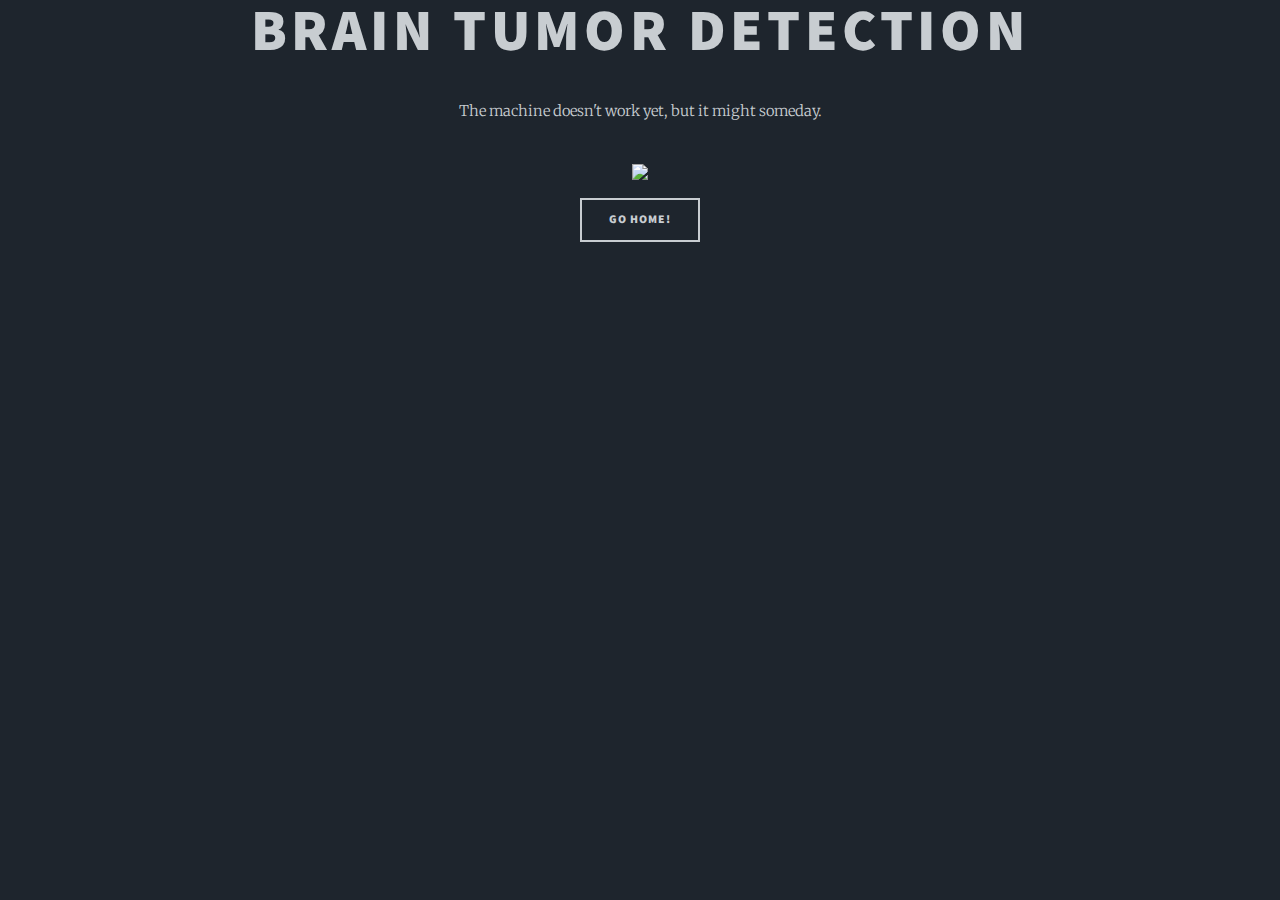
==== eval.html @ e1461be8 "Add files via upload" ====
<!DOCTYPE html>
<html lang="en">
  <head>
    <meta charset="UTF-8">
    <meta name="viewport" content="width=device-width, initial-scale=1.0">
    <meta http-equiv="X-UA-Compatible" content="ie=edge">
    <title>HTML 5 Boilerplate</title>
    <link rel="stylesheet" href="style.css">
</head>
    <body>
    <h1>Brain Tumor Detection</h1>
        <p>The machine doesn't work yet, but it might someday.</p>
        <img id='broken' src="stock photos\construction.jpg"/>

        <div>
            <form action="index.html">
              <button type="go_home" class="button">Go Home!</button>
            </form>
          </div>
    </body>
</html>
---- style.css ----
@import url(fontawesome-all.min.css);
@import url("https://fonts.googleapis.com/css?family=Merriweather:300,700,300italic,700italic|Source+Sans+Pro:900");

/*
	Massively by HTML5 UP
	html5up.net | @ajlkn
	Free for personal and commercial use under the CCA 3.0 license (html5up.net/license)
*/

html, body, div, span, applet, object,
iframe, h1, h2, h3, h4, h5, h6, p, blockquote,
pre, a, abbr, acronym, address, big, cite,
code, del, dfn, em, img, ins, kbd, q, s, samp,
small, strike, strong, sub, sup, tt, var, b,
u, i, center, dl, dt, dd, ol, ul, li, fieldset,
form, label, legend, table, caption, tbody,
tfoot, thead, tr, th, td, article, aside,
canvas, details, embed, figure, figcaption,
footer, header, hgroup, menu, nav, output, ruby,
section, summary, time, mark, audio, video {
	margin: 0;
	padding: 0;
	border: 0;
	font-size: 100%;
	font: inherit;
	vertical-align: baseline;}

article, aside, details, figcaption, figure,
footer, header, hgroup, menu, nav, section {
	display: block;}

body {
    width: 80%; /* Set a fixed width for the body element */ 
    margin: 0 auto; /* Center the body element within its parent */ 
    text-align: center; /* Center the body element */ 
}

ol, ul {
	list-style: none;
}

blockquote, q {
	quotes: none;
}

	blockquote:before, blockquote:after, q:before, q:after {
		content: '';
		content: none;
	}

table {
	border-collapse: collapse;
	border-spacing: 0;
}

body {
	-webkit-text-size-adjust: none;
}

mark {
	background-color: transparent;
	color: inherit;
}

input::-moz-focus-inner {
	border: 0;
	padding: 0;
}

input, select, textarea {
	-moz-appearance: none;
	-webkit-appearance: none;
	-ms-appearance: none;
	appearance: none;
}

/* Basic */

	@-ms-viewport {
		width: device-width;
	}

	body {
		-ms-overflow-style: scrollbar;
	}

	@media screen and (max-width: 480px) {

		html, body {
			min-width: 320px;
		}

	}

	html {
		box-sizing: border-box;
	}

	*, *:before, *:after {
		box-sizing: inherit;
	}

	body {
		background-color: #1e252d;
	}

		body.is-preload *, body.is-preload *:before, body.is-preload *:after {
			-moz-animation: none !important;
			-webkit-animation: none !important;
			-ms-animation: none !important;
			animation: none !important;
			-moz-transition: none !important;
			-webkit-transition: none !important;
			-ms-transition: none !important;
			transition: none !important;
		}

/* Type */

	html {
		font-size: 16pt;
	}

		@media screen and (max-width: 1680px) {

			html {
				font-size: 12pt;
			}

		}

		@media screen and (max-width: 1280px) {

			html {
				font-size: 11pt;
			}

		}

		@media screen and (max-width: 360px) {

			html {
				font-size: 10pt;
			}

		}

	body {
		color: #c8cdd1;
	}

	body, input, select, textarea {
		font-family: "Merriweather", Georgia, serif;
		font-weight: 300;
		font-size: 1rem;
		line-height: 2.375;
	}

	a {
		-moz-transition: color 0.2s ease-in-out, background-color 0.2s ease-in-out, border-color 0.2s ease-in-out, box-shadow 0.2s ease-in-out;
		-webkit-transition: color 0.2s ease-in-out, background-color 0.2s ease-in-out, border-color 0.2s ease-in-out, box-shadow 0.2s ease-in-out;
		-ms-transition: color 0.2s ease-in-out, background-color 0.2s ease-in-out, border-color 0.2s ease-in-out, box-shadow 0.2s ease-in-out;
		transition: color 0.2s ease-in-out, background-color 0.2s ease-in-out, border-color 0.2s ease-in-out, box-shadow 0.2s ease-in-out;
		border-bottom: dotted 1px;
		text-decoration: none;
	}

		a:hover {
			border-bottom-color: transparent;
		}

	strong, b {
		font-weight: 600;
	}

	em, i {
		font-style: italic;
	}

	p {
		text-align: center;
		margin: 0 0 2rem 0;
	}

	h1, h2, h3, h4, h5, h6 {
		font-family: "Source Sans Pro", Helvetica, sans-serif;
		font-weight: 900;
		line-height: 1.5;
		letter-spacing: 0.075em;
		text-transform: uppercase;
		margin: 0 0 1rem 0;
	}

		h1 a, h2 a, h3 a, h4 a, h5 a, h6 a {
			border-bottom: 0;
			color: #c8cdd1;
			text-decoration: none;
		}

	h1 {
		font-size: 4rem;
		line-height: 1.1;
		margin: 0 0 2rem 0;
	}

	h2 {
		font-size: 1.75rem;
		line-height: 1.3;
		margin: 0 0 1.5rem 0;
	}

	h3 {
		font-size: 1.25rem;
		margin: 0 0 1.5rem 0;
	}

	h4 {
		font-size: 1rem;
	}

	h5 {
		font-size: 0.9rem;
	}

	h6 {
		font-size: 0.8rem;
	}

	sub {
		font-size: 0.8rem;
		position: relative;
		top: 0.5rem;
	}

	sup {
		font-size: 0.8rem;
		position: relative;
		top: -0.5rem;
	}

	blockquote {
		border-left: solid 4px;
		font-style: italic;
		margin: 0 0 2rem 0;
		padding: 0.5rem 0 0.5rem 2rem;
	}

	code {
		border: solid 2px;
		font-family: "Courier New", monospace;
		font-size: 0.9rem;
		margin: 0 0.25rem;
		padding: 0.25rem 0.65rem;
	}

	pre {
		-webkit-overflow-scrolling: touch;
		font-family: "Courier New", monospace;
		font-size: 0.9rem;
		margin: 0 0 2rem 0;
	}

		pre code {
			display: block;
			line-height: 1.75;
			padding: 1rem 1.5rem;
			overflow-x: auto;
		}

	hr {
		border: 0;
		border-bottom: solid 2px;
		margin: 3rem 0;
	}

		hr.major {
			margin: 5rem 0;
		}

	.align-left {
		text-align: left;
	}

	.align-center {
		text-align: center;
	}

	.align-right {
		text-align: right;
	}

	input, select, textarea {
		color: #c8cdd1;
	}

	a {
		color: #c8cdd1;
		border-bottom-color: rgba(33, 41, 49, 0.5);
	}

		a:hover {
			border-bottom-color: transparent;
			color: #18bfef !important;
		}

	strong, b {
		color: #c8cdd1;
	}

	h1, h2, h3, h4, h5, h6 {
		color: #c8cdd1;
	}

	blockquote {
		border-left-color: #eeeeee;
	}

	code {
		background: rgba(220, 220, 220, 0.25);
		border-color: #eeeeee;
	}

	hr {
		border-bottom-color: #eeeeee;
	}

/* Row */

	.row {
		display: flex;
		flex-wrap: wrap;
		box-sizing: border-box;
		align-items: stretch;
	}

		.row > * {
			box-sizing: border-box;
		}

		.row.gtr-uniform > * > :last-child {
			margin-bottom: 0;
		}

		.row.aln-left {
			justify-content: flex-start;
		}

		.row.aln-center {
			justify-content: center;
		}

		.row.aln-right {
			justify-content: flex-end;
		}

		.row.aln-top {
			align-items: flex-start;
		}

		.row.aln-middle {
			align-items: center;
		}

		.row.aln-bottom {
			align-items: flex-end;
		}

		.row > .imp {
			order: -1;
		}

		.row > .col-1 {
			width: 8.33333%;
		}

		.row > .off-1 {
			margin-left: 8.33333%;
		}

		.row > .col-2 {
			width: 16.66667%;
		}

		.row > .off-2 {
			margin-left: 16.66667%;
		}

		.row > .col-3 {
			width: 25%;
		}

		.row > .off-3 {
			margin-left: 25%;
		}

		.row > .col-4 {
			width: 33.33333%;
		}

		.row > .off-4 {
			margin-left: 33.33333%;
		}

		.row > .col-5 {
			width: 41.66667%;
		}

		.row > .off-5 {
			margin-left: 41.66667%;
		}

		.row > .col-6 {
			width: 50%;
		}

		.row > .off-6 {
			margin-left: 50%;
		}

		.row > .col-7 {
			width: 58.33333%;
		}

		.row > .off-7 {
			margin-left: 58.33333%;
		}

		.row > .col-8 {
			width: 66.66667%;
		}

		.row > .off-8 {
			margin-left: 66.66667%;
		}

		.row > .col-9 {
			width: 75%;
		}

		.row > .off-9 {
			margin-left: 75%;
		}

		.row > .col-10 {
			width: 83.33333%;
		}

		.row > .off-10 {
			margin-left: 83.33333%;
		}

		.row > .col-11 {
			width: 91.66667%;
		}

		.row > .off-11 {
			margin-left: 91.66667%;
		}

		.row > .col-12 {
			width: 100%;
		}

		.row > .off-12 {
			margin-left: 100%;
		}

		.row.gtr-0 {
			margin-top: 0;
			margin-left: 0rem;
		}

			.row.gtr-0 > * {
				padding: 0 0 0 0rem;
			}

			.row.gtr-0.gtr-uniform {
				margin-top: 0rem;
			}

				.row.gtr-0.gtr-uniform > * {
					padding-top: 0rem;
				}

		.row.gtr-25 {
			margin-top: 0;
			margin-left: -0.375rem;
		}

			.row.gtr-25 > * {
				padding: 0 0 0 0.375rem;
			}

			.row.gtr-25.gtr-uniform {
				margin-top: -0.375rem;
			}

				.row.gtr-25.gtr-uniform > * {
					padding-top: 0.375rem;
				}

		.row.gtr-50 {
			margin-top: 0;
			margin-left: -0.75rem;
		}

			.row.gtr-50 > * {
				padding: 0 0 0 0.75rem;
			}

			.row.gtr-50.gtr-uniform {
				margin-top: -0.75rem;
			}

				.row.gtr-50.gtr-uniform > * {
					padding-top: 0.75rem;
				}

		.row {
			margin-top: 0;
			margin-left: -1.5rem;
		}

			.row > * {
				padding: 0 0 0 1.5rem;
			}

			.row.gtr-uniform {
				margin-top: -1.5rem;
			}

				.row.gtr-uniform > * {
					padding-top: 1.5rem;
				}

		.row.gtr-150 {
			margin-top: 0;
			margin-left: -2.25rem;
		}

			.row.gtr-150 > * {
				padding: 0 0 0 2.25rem;
			}

			.row.gtr-150.gtr-uniform {
				margin-top: -2.25rem;
			}

				.row.gtr-150.gtr-uniform > * {
					padding-top: 2.25rem;
				}

		.row.gtr-200 {
			margin-top: 0;
			margin-left: -3rem;
		}

			.row.gtr-200 > * {
				padding: 0 0 0 3rem;
			}

			.row.gtr-200.gtr-uniform {
				margin-top: -3rem;
			}

				.row.gtr-200.gtr-uniform > * {
					padding-top: 3rem;
				}

		@media screen and (max-width: 1680px) {

			.row {
				display: flex;
				flex-wrap: wrap;
				box-sizing: border-box;
				align-items: stretch;
			}

				.row > * {
					box-sizing: border-box;
				}

				.row.gtr-uniform > * > :last-child {
					margin-bottom: 0;
				}

				.row.aln-left {
					justify-content: flex-start;
				}

				.row.aln-center {
					justify-content: center;
				}

				.row.aln-right {
					justify-content: flex-end;
				}

				.row.aln-top {
					align-items: flex-start;
				}

				.row.aln-middle {
					align-items: center;
				}

				.row.aln-bottom {
					align-items: flex-end;
				}

				.row > .imp-xlarge {
					order: -1;
				}

				.row > .col-1-xlarge {
					width: 8.33333%;
				}

				.row > .off-1-xlarge {
					margin-left: 8.33333%;
				}

				.row > .col-2-xlarge {
					width: 16.66667%;
				}

				.row > .off-2-xlarge {
					margin-left: 16.66667%;
				}

				.row > .col-3-xlarge {
					width: 25%;
				}

				.row > .off-3-xlarge {
					margin-left: 25%;
				}

				.row > .col-4-xlarge {
					width: 33.33333%;
				}

				.row > .off-4-xlarge {
					margin-left: 33.33333%;
				}

				.row > .col-5-xlarge {
					width: 41.66667%;
				}

				.row > .off-5-xlarge {
					margin-left: 41.66667%;
				}

				.row > .col-6-xlarge {
					width: 50%;
				}

				.row > .off-6-xlarge {
					margin-left: 50%;
				}

				.row > .col-7-xlarge {
					width: 58.33333%;
				}

				.row > .off-7-xlarge {
					margin-left: 58.33333%;
				}

				.row > .col-8-xlarge {
					width: 66.66667%;
				}

				.row > .off-8-xlarge {
					margin-left: 66.66667%;
				}

				.row > .col-9-xlarge {
					width: 75%;
				}

				.row > .off-9-xlarge {
					margin-left: 75%;
				}

				.row > .col-10-xlarge {
					width: 83.33333%;
				}

				.row > .off-10-xlarge {
					margin-left: 83.33333%;
				}

				.row > .col-11-xlarge {
					width: 91.66667%;
				}

				.row > .off-11-xlarge {
					margin-left: 91.66667%;
				}

				.row > .col-12-xlarge {
					width: 100%;
				}

				.row > .off-12-xlarge {
					margin-left: 100%;
				}

				.row.gtr-0 {
					margin-top: 0;
					margin-left: 0rem;
				}

					.row.gtr-0 > * {
						padding: 0 0 0 0rem;
					}

					.row.gtr-0.gtr-uniform {
						margin-top: 0rem;
					}

						.row.gtr-0.gtr-uniform > * {
							padding-top: 0rem;
						}

				.row.gtr-25 {
					margin-top: 0;
					margin-left: -0.375rem;
				}

					.row.gtr-25 > * {
						padding: 0 0 0 0.375rem;
					}

					.row.gtr-25.gtr-uniform {
						margin-top: -0.375rem;
					}

						.row.gtr-25.gtr-uniform > * {
							padding-top: 0.375rem;
						}

				.row.gtr-50 {
					margin-top: 0;
					margin-left: -0.75rem;
				}

					.row.gtr-50 > * {
						padding: 0 0 0 0.75rem;
					}

					.row.gtr-50.gtr-uniform {
						margin-top: -0.75rem;
					}

						.row.gtr-50.gtr-uniform > * {
							padding-top: 0.75rem;
						}

				.row {
					margin-top: 0;
					margin-left: -1.5rem;
				}

					.row > * {
						padding: 0 0 0 1.5rem;
					}

					.row.gtr-uniform {
						margin-top: -1.5rem;
					}

						.row.gtr-uniform > * {
							padding-top: 1.5rem;
						}

				.row.gtr-150 {
					margin-top: 0;
					margin-left: -2.25rem;
				}

					.row.gtr-150 > * {
						padding: 0 0 0 2.25rem;
					}

					.row.gtr-150.gtr-uniform {
						margin-top: -2.25rem;
					}

						.row.gtr-150.gtr-uniform > * {
							padding-top: 2.25rem;
						}

				.row.gtr-200 {
					margin-top: 0;
					margin-left: -3rem;
				}

					.row.gtr-200 > * {
						padding: 0 0 0 3rem;
					}

					.row.gtr-200.gtr-uniform {
						margin-top: -3rem;
					}

						.row.gtr-200.gtr-uniform > * {
							padding-top: 3rem;
						}

		}

		@media screen and (max-width: 1280px) {

			.row {
				display: flex;
				flex-wrap: wrap;
				box-sizing: border-box;
				align-items: stretch;
			}

				.row > * {
					box-sizing: border-box;
				}

				.row.gtr-uniform > * > :last-child {
					margin-bottom: 0;
				}

				.row.aln-left {
					justify-content: flex-start;
				}

				.row.aln-center {
					justify-content: center;
				}

				.row.aln-right {
					justify-content: flex-end;
				}

				.row.aln-top {
					align-items: flex-start;
				}

				.row.aln-middle {
					align-items: center;
				}

				.row.aln-bottom {
					align-items: flex-end;
				}

				.row > .imp-large {
					order: -1;
				}

				.row > .col-1-large {
					width: 8.33333%;
				}

				.row > .off-1-large {
					margin-left: 8.33333%;
				}

				.row > .col-2-large {
					width: 16.66667%;
				}

				.row > .off-2-large {
					margin-left: 16.66667%;
				}

				.row > .col-3-large {
					width: 25%;
				}

				.row > .off-3-large {
					margin-left: 25%;
				}

				.row > .col-4-large {
					width: 33.33333%;
				}

				.row > .off-4-large {
					margin-left: 33.33333%;
				}

				.row > .col-5-large {
					width: 41.66667%;
				}

				.row > .off-5-large {
					margin-left: 41.66667%;
				}

				.row > .col-6-large {
					width: 50%;
				}

				.row > .off-6-large {
					margin-left: 50%;
				}

				.row > .col-7-large {
					width: 58.33333%;
				}

				.row > .off-7-large {
					margin-left: 58.33333%;
				}

				.row > .col-8-large {
					width: 66.66667%;
				}

				.row > .off-8-large {
					margin-left: 66.66667%;
				}

				.row > .col-9-large {
					width: 75%;
				}

				.row > .off-9-large {
					margin-left: 75%;
				}

				.row > .col-10-large {
					width: 83.33333%;
				}

				.row > .off-10-large {
					margin-left: 83.33333%;
				}

				.row > .col-11-large {
					width: 91.66667%;
				}

				.row > .off-11-large {
					margin-left: 91.66667%;
				}

				.row > .col-12-large {
					width: 100%;
				}

				.row > .off-12-large {
					margin-left: 100%;
				}

				.row.gtr-0 {
					margin-top: 0;
					margin-left: 0rem;
				}

					.row.gtr-0 > * {
						padding: 0 0 0 0rem;
					}

					.row.gtr-0.gtr-uniform {
						margin-top: 0rem;
					}

						.row.gtr-0.gtr-uniform > * {
							padding-top: 0rem;
						}

				.row.gtr-25 {
					margin-top: 0;
					margin-left: -0.375rem;
				}

					.row.gtr-25 > * {
						padding: 0 0 0 0.375rem;
					}

					.row.gtr-25.gtr-uniform {
						margin-top: -0.375rem;
					}

						.row.gtr-25.gtr-uniform > * {
							padding-top: 0.375rem;
						}

				.row.gtr-50 {
					margin-top: 0;
					margin-left: -0.75rem;
				}

					.row.gtr-50 > * {
						padding: 0 0 0 0.75rem;
					}

					.row.gtr-50.gtr-uniform {
						margin-top: -0.75rem;
					}

						.row.gtr-50.gtr-uniform > * {
							padding-top: 0.75rem;
						}

				.row {
					margin-top: 0;
					margin-left: -1.5rem;
				}

					.row > * {
						padding: 0 0 0 1.5rem;
					}

					.row.gtr-uniform {
						margin-top: -1.5rem;
					}

						.row.gtr-uniform > * {
							padding-top: 1.5rem;
						}

				.row.gtr-150 {
					margin-top: 0;
					margin-left: -2.25rem;
				}

					.row.gtr-150 > * {
						padding: 0 0 0 2.25rem;
					}

					.row.gtr-150.gtr-uniform {
						margin-top: -2.25rem;
					}

						.row.gtr-150.gtr-uniform > * {
							padding-top: 2.25rem;
						}

				.row.gtr-200 {
					margin-top: 0;
					margin-left: -3rem;
				}

					.row.gtr-200 > * {
						padding: 0 0 0 3rem;
					}

					.row.gtr-200.gtr-uniform {
						margin-top: -3rem;
					}

						.row.gtr-200.gtr-uniform > * {
							padding-top: 3rem;
						}

		}

		@media screen and (max-width: 980px) {

			.row {
				display: flex;
				flex-wrap: wrap;
				box-sizing: border-box;
				align-items: stretch;
			}

				.row > * {
					box-sizing: border-box;
				}

				.row.gtr-uniform > * > :last-child {
					margin-bottom: 0;
				}

				.row.aln-left {
					justify-content: flex-start;
				}

				.row.aln-center {
					justify-content: center;
				}

				.row.aln-right {
					justify-content: flex-end;
				}

				.row.aln-top {
					align-items: flex-start;
				}

				.row.aln-middle {
					align-items: center;
				}

				.row.aln-bottom {
					align-items: flex-end;
				}

				.row > .imp-medium {
					order: -1;
				}

				.row > .col-1-medium {
					width: 8.33333%;
				}

				.row > .off-1-medium {
					margin-left: 8.33333%;
				}

				.row > .col-2-medium {
					width: 16.66667%;
				}

				.row > .off-2-medium {
					margin-left: 16.66667%;
				}

				.row > .col-3-medium {
					width: 25%;
				}

				.row > .off-3-medium {
					margin-left: 25%;
				}

				.row > .col-4-medium {
					width: 33.33333%;
				}

				.row > .off-4-medium {
					margin-left: 33.33333%;
				}

				.row > .col-5-medium {
					width: 41.66667%;
				}

				.row > .off-5-medium {
					margin-left: 41.66667%;
				}

				.row > .col-6-medium {
					width: 50%;
				}

				.row > .off-6-medium {
					margin-left: 50%;
				}

				.row > .col-7-medium {
					width: 58.33333%;
				}

				.row > .off-7-medium {
					margin-left: 58.33333%;
				}

				.row > .col-8-medium {
					width: 66.66667%;
				}

				.row > .off-8-medium {
					margin-left: 66.66667%;
				}

				.row > .col-9-medium {
					width: 75%;
				}

				.row > .off-9-medium {
					margin-left: 75%;
				}

				.row > .col-10-medium {
					width: 83.33333%;
				}

				.row > .off-10-medium {
					margin-left: 83.33333%;
				}

				.row > .col-11-medium {
					width: 91.66667%;
				}

				.row > .off-11-medium {
					margin-left: 91.66667%;
				}

				.row > .col-12-medium {
					width: 100%;
				}

				.row > .off-12-medium {
					margin-left: 100%;
				}

				.row.gtr-0 {
					margin-top: 0;
					margin-left: 0rem;
				}

					.row.gtr-0 > * {
						padding: 0 0 0 0rem;
					}

					.row.gtr-0.gtr-uniform {
						margin-top: 0rem;
					}

						.row.gtr-0.gtr-uniform > * {
							padding-top: 0rem;
						}

				.row.gtr-25 {
					margin-top: 0;
					margin-left: -0.375rem;
				}

					.row.gtr-25 > * {
						padding: 0 0 0 0.375rem;
					}

					.row.gtr-25.gtr-uniform {
						margin-top: -0.375rem;
					}

						.row.gtr-25.gtr-uniform > * {
							padding-top: 0.375rem;
						}

				.row.gtr-50 {
					margin-top: 0;
					margin-left: -0.75rem;
				}

					.row.gtr-50 > * {
						padding: 0 0 0 0.75rem;
					}

					.row.gtr-50.gtr-uniform {
						margin-top: -0.75rem;
					}

						.row.gtr-50.gtr-uniform > * {
							padding-top: 0.75rem;
						}

				.row {
					margin-top: 0;
					margin-left: -1.5rem;
				}

					.row > * {
						padding: 0 0 0 1.5rem;
					}

					.row.gtr-uniform {
						margin-top: -1.5rem;
					}

						.row.gtr-uniform > * {
							padding-top: 1.5rem;
						}

				.row.gtr-150 {
					margin-top: 0;
					margin-left: -2.25rem;
				}

					.row.gtr-150 > * {
						padding: 0 0 0 2.25rem;
					}

					.row.gtr-150.gtr-uniform {
						margin-top: -2.25rem;
					}

						.row.gtr-150.gtr-uniform > * {
							padding-top: 2.25rem;
						}

				.row.gtr-200 {
					margin-top: 0;
					margin-left: -3rem;
				}

					.row.gtr-200 > * {
						padding: 0 0 0 3rem;
					}

					.row.gtr-200.gtr-uniform {
						margin-top: -3rem;
					}

						.row.gtr-200.gtr-uniform > * {
							padding-top: 3rem;
						}

		}

		@media screen and (max-width: 736px) {

			.row {
				display: flex;
				flex-wrap: wrap;
				box-sizing: border-box;
				align-items: stretch;
			}

				.row > * {
					box-sizing: border-box;
				}

				.row.gtr-uniform > * > :last-child {
					margin-bottom: 0;
				}

				.row.aln-left {
					justify-content: flex-start;
				}

				.row.aln-center {
					justify-content: center;
				}

				.row.aln-right {
					justify-content: flex-end;
				}

				.row.aln-top {
					align-items: flex-start;
				}

				.row.aln-middle {
					align-items: center;
				}

				.row.aln-bottom {
					align-items: flex-end;
				}

				.row > .imp-small {
					order: -1;
				}

				.row > .col-1-small {
					width: 8.33333%;
				}

				.row > .off-1-small {
					margin-left: 8.33333%;
				}

				.row > .col-2-small {
					width: 16.66667%;
				}

				.row > .off-2-small {
					margin-left: 16.66667%;
				}

				.row > .col-3-small {
					width: 25%;
				}

				.row > .off-3-small {
					margin-left: 25%;
				}

				.row > .col-4-small {
					width: 33.33333%;
				}

				.row > .off-4-small {
					margin-left: 33.33333%;
				}

				.row > .col-5-small {
					width: 41.66667%;
				}

				.row > .off-5-small {
					margin-left: 41.66667%;
				}

				.row > .col-6-small {
					width: 50%;
				}

				.row > .off-6-small {
					margin-left: 50%;
				}

				.row > .col-7-small {
					width: 58.33333%;
				}

				.row > .off-7-small {
					margin-left: 58.33333%;
				}

				.row > .col-8-small {
					width: 66.66667%;
				}

				.row > .off-8-small {
					margin-left: 66.66667%;
				}

				.row > .col-9-small {
					width: 75%;
				}

				.row > .off-9-small {
					margin-left: 75%;
				}

				.row > .col-10-small {
					width: 83.33333%;
				}

				.row > .off-10-small {
					margin-left: 83.33333%;
				}

				.row > .col-11-small {
					width: 91.66667%;
				}

				.row > .off-11-small {
					margin-left: 91.66667%;
				}

				.row > .col-12-small {
					width: 100%;
				}

				.row > .off-12-small {
					margin-left: 100%;
				}

				.row.gtr-0 {
					margin-top: 0;
					margin-left: 0rem;
				}

					.row.gtr-0 > * {
						padding: 0 0 0 0rem;
					}

					.row.gtr-0.gtr-uniform {
						margin-top: 0rem;
					}

						.row.gtr-0.gtr-uniform > * {
							padding-top: 0rem;
						}

				.row.gtr-25 {
					margin-top: 0;
					margin-left: -0.375rem;
				}

					.row.gtr-25 > * {
						padding: 0 0 0 0.375rem;
					}

					.row.gtr-25.gtr-uniform {
						margin-top: -0.375rem;
					}

						.row.gtr-25.gtr-uniform > * {
							padding-top: 0.375rem;
						}

				.row.gtr-50 {
					margin-top: 0;
					margin-left: -0.75rem;
				}

					.row.gtr-50 > * {
						padding: 0 0 0 0.75rem;
					}

					.row.gtr-50.gtr-uniform {
						margin-top: -0.75rem;
					}

						.row.gtr-50.gtr-uniform > * {
							padding-top: 0.75rem;
						}

				.row {
					margin-top: 0;
					margin-left: -1.5rem;
				}

					.row > * {
						padding: 0 0 0 1.5rem;
					}

					.row.gtr-uniform {
						margin-top: -1.5rem;
					}

						.row.gtr-uniform > * {
							padding-top: 1.5rem;
						}

				.row.gtr-150 {
					margin-top: 0;
					margin-left: -2.25rem;
				}

					.row.gtr-150 > * {
						padding: 0 0 0 2.25rem;
					}

					.row.gtr-150.gtr-uniform {
						margin-top: -2.25rem;
					}

						.row.gtr-150.gtr-uniform > * {
							padding-top: 2.25rem;
						}

				.row.gtr-200 {
					margin-top: 0;
					margin-left: -3rem;
				}

					.row.gtr-200 > * {
						padding: 0 0 0 3rem;
					}

					.row.gtr-200.gtr-uniform {
						margin-top: -3rem;
					}

						.row.gtr-200.gtr-uniform > * {
							padding-top: 3rem;
						}

		}

		@media screen and (max-width: 480px) {

			.row {
				display: flex;
				flex-wrap: wrap;
				box-sizing: border-box;
				align-items: stretch;
			}

				.row > * {
					box-sizing: border-box;
				}

				.row.gtr-uniform > * > :last-child {
					margin-bottom: 0;
				}

				.row.aln-left {
					justify-content: flex-start;
				}

				.row.aln-center {
					justify-content: center;
				}

				.row.aln-right {
					justify-content: flex-end;
				}

				.row.aln-top {
					align-items: flex-start;
				}

				.row.aln-middle {
					align-items: center;
				}

				.row.aln-bottom {
					align-items: flex-end;
				}

				.row > .imp-xsmall {
					order: -1;
				}

				.row > .col-1-xsmall {
					width: 8.33333%;
				}

				.row > .off-1-xsmall {
					margin-left: 8.33333%;
				}

				.row > .col-2-xsmall {
					width: 16.66667%;
				}

				.row > .off-2-xsmall {
					margin-left: 16.66667%;
				}

				.row > .col-3-xsmall {
					width: 25%;
				}

				.row > .off-3-xsmall {
					margin-left: 25%;
				}

				.row > .col-4-xsmall {
					width: 33.33333%;
				}

				.row > .off-4-xsmall {
					margin-left: 33.33333%;
				}

				.row > .col-5-xsmall {
					width: 41.66667%;
				}

				.row > .off-5-xsmall {
					margin-left: 41.66667%;
				}

				.row > .col-6-xsmall {
					width: 50%;
				}

				.row > .off-6-xsmall {
					margin-left: 50%;
				}

				.row > .col-7-xsmall {
					width: 58.33333%;
				}

				.row > .off-7-xsmall {
					margin-left: 58.33333%;
				}

				.row > .col-8-xsmall {
					width: 66.66667%;
				}

				.row > .off-8-xsmall {
					margin-left: 66.66667%;
				}

				.row > .col-9-xsmall {
					width: 75%;
				}

				.row > .off-9-xsmall {
					margin-left: 75%;
				}

				.row > .col-10-xsmall {
					width: 83.33333%;
				}

				.row > .off-10-xsmall {
					margin-left: 83.33333%;
				}

				.row > .col-11-xsmall {
					width: 91.66667%;
				}

				.row > .off-11-xsmall {
					margin-left: 91.66667%;
				}

				.row > .col-12-xsmall {
					width: 100%;
				}

				.row > .off-12-xsmall {
					margin-left: 100%;
				}

				.row.gtr-0 {
					margin-top: 0;
					margin-left: 0rem;
				}

					.row.gtr-0 > * {
						padding: 0 0 0 0rem;
					}

					.row.gtr-0.gtr-uniform {
						margin-top: 0rem;
					}

						.row.gtr-0.gtr-uniform > * {
							padding-top: 0rem;
						}

				.row.gtr-25 {
					margin-top: 0;
					margin-left: -0.375rem;
				}

					.row.gtr-25 > * {
						padding: 0 0 0 0.375rem;
					}

					.row.gtr-25.gtr-uniform {
						margin-top: -0.375rem;
					}

						.row.gtr-25.gtr-uniform > * {
							padding-top: 0.375rem;
						}

				.row.gtr-50 {
					margin-top: 0;
					margin-left: -0.75rem;
				}

					.row.gtr-50 > * {
						padding: 0 0 0 0.75rem;
					}

					.row.gtr-50.gtr-uniform {
						margin-top: -0.75rem;
					}

						.row.gtr-50.gtr-uniform > * {
							padding-top: 0.75rem;
						}

				.row {
					margin-top: 0;
					margin-left: -1.5rem;
				}

					.row > * {
						padding: 0 0 0 1.5rem;
					}

					.row.gtr-uniform {
						margin-top: -1.5rem;
					}

						.row.gtr-uniform > * {
							padding-top: 1.5rem;
						}

				.row.gtr-150 {
					margin-top: 0;
					margin-left: -2.25rem;
				}

					.row.gtr-150 > * {
						padding: 0 0 0 2.25rem;
					}

					.row.gtr-150.gtr-uniform {
						margin-top: -2.25rem;
					}

						.row.gtr-150.gtr-uniform > * {
							padding-top: 2.25rem;
						}

				.row.gtr-200 {
					margin-top: 0;
					margin-left: -3rem;
				}

					.row.gtr-200 > * {
						padding: 0 0 0 3rem;
					}

					.row.gtr-200.gtr-uniform {
						margin-top: -3rem;
					}

						.row.gtr-200.gtr-uniform > * {
							padding-top: 3rem;
						}

		}

		@media screen and (max-width: 360px) {

			.row {
				display: flex;
				flex-wrap: wrap;
				box-sizing: border-box;
				align-items: stretch;
			}

				.row > * {
					box-sizing: border-box;
				}

				.row.gtr-uniform > * > :last-child {
					margin-bottom: 0;
				}

				.row.aln-left {
					justify-content: flex-start;
				}

				.row.aln-center {
					justify-content: center;
				}

				.row.aln-right {
					justify-content: flex-end;
				}

				.row.aln-top {
					align-items: flex-start;
				}

				.row.aln-middle {
					align-items: center;
				}

				.row.aln-bottom {
					align-items: flex-end;
				}

				.row > .imp-xxsmall {
					order: -1;
				}

				.row > .col-1-xxsmall {
					width: 8.33333%;
				}

				.row > .off-1-xxsmall {
					margin-left: 8.33333%;
				}

				.row > .col-2-xxsmall {
					width: 16.66667%;
				}

				.row > .off-2-xxsmall {
					margin-left: 16.66667%;
				}

				.row > .col-3-xxsmall {
					width: 25%;
				}

				.row > .off-3-xxsmall {
					margin-left: 25%;
				}

				.row > .col-4-xxsmall {
					width: 33.33333%;
				}

				.row > .off-4-xxsmall {
					margin-left: 33.33333%;
				}

				.row > .col-5-xxsmall {
					width: 41.66667%;
				}

				.row > .off-5-xxsmall {
					margin-left: 41.66667%;
				}

				.row > .col-6-xxsmall {
					width: 50%;
				}

				.row > .off-6-xxsmall {
					margin-left: 50%;
				}

				.row > .col-7-xxsmall {
					width: 58.33333%;
				}

				.row > .off-7-xxsmall {
					margin-left: 58.33333%;
				}

				.row > .col-8-xxsmall {
					width: 66.66667%;
				}

				.row > .off-8-xxsmall {
					margin-left: 66.66667%;
				}

				.row > .col-9-xxsmall {
					width: 75%;
				}

				.row > .off-9-xxsmall {
					margin-left: 75%;
				}

				.row > .col-10-xxsmall {
					width: 83.33333%;
				}

				.row > .off-10-xxsmall {
					margin-left: 83.33333%;
				}

				.row > .col-11-xxsmall {
					width: 91.66667%;
				}

				.row > .off-11-xxsmall {
					margin-left: 91.66667%;
				}

				.row > .col-12-xxsmall {
					width: 100%;
				}

				.row > .off-12-xxsmall {
					margin-left: 100%;
				}

				.row.gtr-0 {
					margin-top: 0;
					margin-left: 0rem;
				}

					.row.gtr-0 > * {
						padding: 0 0 0 0rem;
					}

					.row.gtr-0.gtr-uniform {
						margin-top: 0rem;
					}

						.row.gtr-0.gtr-uniform > * {
							padding-top: 0rem;
						}

				.row.gtr-25 {
					margin-top: 0;
					margin-left: -0.375rem;
				}

					.row.gtr-25 > * {
						padding: 0 0 0 0.375rem;
					}

					.row.gtr-25.gtr-uniform {
						margin-top: -0.375rem;
					}

						.row.gtr-25.gtr-uniform > * {
							padding-top: 0.375rem;
						}

				.row.gtr-50 {
					margin-top: 0;
					margin-left: -0.75rem;
				}

					.row.gtr-50 > * {
						padding: 0 0 0 0.75rem;
					}

					.row.gtr-50.gtr-uniform {
						margin-top: -0.75rem;
					}

						.row.gtr-50.gtr-uniform > * {
							padding-top: 0.75rem;
						}

				.row {
					margin-top: 0;
					margin-left: -1.5rem;
				}

					.row > * {
						padding: 0 0 0 1.5rem;
					}

					.row.gtr-uniform {
						margin-top: -1.5rem;
					}

						.row.gtr-uniform > * {
							padding-top: 1.5rem;
						}

				.row.gtr-150 {
					margin-top: 0;
					margin-left: -2.25rem;
				}

					.row.gtr-150 > * {
						padding: 0 0 0 2.25rem;
					}

					.row.gtr-150.gtr-uniform {
						margin-top: -2.25rem;
					}

						.row.gtr-150.gtr-uniform > * {
							padding-top: 2.25rem;
						}

				.row.gtr-200 {
					margin-top: 0;
					margin-left: -3rem;
				}

					.row.gtr-200 > * {
						padding: 0 0 0 3rem;
					}

					.row.gtr-200.gtr-uniform {
						margin-top: -3rem;
					}

						.row.gtr-200.gtr-uniform > * {
							padding-top: 3rem;
						}

		}

/* Box */

	.box {
		border: solid 2px;
		margin-bottom: 2rem;
		padding: 1.5rem;
	}

		.box > :last-child,
		.box > :last-child > :last-child,
		.box > :last-child > :last-child > :last-child {
			margin-bottom: 0;
		}

		.box.alt {
			border: 0;
			border-radius: 0;
			padding: 0;
		}

	.box {
		border-color: #eeeeee;
	}

/* Button */

	input[type="submit"],
	input[type="reset"],
	input[type="button"],
	button,
	.button {
		-moz-appearance: none;
		-webkit-appearance: none;
		-ms-appearance: none;
		appearance: none;
		-moz-transition: background-color 0.2s ease-in-out, box-shadow 0.2s ease-in-out, color 0.2s ease-in-out;
		-webkit-transition: background-color 0.2s ease-in-out, box-shadow 0.2s ease-in-out, color 0.2s ease-in-out;
		-ms-transition: background-color 0.2s ease-in-out, box-shadow 0.2s ease-in-out, color 0.2s ease-in-out;
		transition: background-color 0.2s ease-in-out, box-shadow 0.2s ease-in-out, color 0.2s ease-in-out;
		border: 0;
		border-radius: 0;
		cursor: pointer;
		display: inline-block;
		font-family: "Source Sans Pro", Helvetica, sans-serif;
		font-size: 0.8rem;
		font-weight: 900;
		letter-spacing: 0.075em;
		height: 3rem;
		line-height: 3rem;
		padding: 0 2rem;
		text-align: center;
		text-decoration: none;
		text-transform: uppercase;
		white-space: nowrap;
        margin: 5px;
	}

		input[type="submit"].icon:before,
		input[type="reset"].icon:before,
		input[type="button"].icon:before,
		button.icon:before,
		.button.icon:before {
			margin-right: 0.5rem;
		}

		input[type="submit"].icon.solo,
		input[type="reset"].icon.solo,
		input[type="button"].icon.solo,
		button.icon.solo,
		.button.icon.solo {
			position: relative;
			width: 4rem;
			height: 4rem;
			line-height: 4rem;
			border-radius: 4rem;
			text-indent: 4rem;
			overflow: hidden;
			padding: 0;
			white-space: nowrap;
		}

			input[type="submit"].icon.solo:before,
			input[type="reset"].icon.solo:before,
			input[type="button"].icon.solo:before,
			button.icon.solo:before,
			.button.icon.solo:before {
				position: absolute;
				display: block;
				top: 0;
				left: 0;
				width: inherit;
				height: inherit;
				line-height: inherit;
				font-size: 1.25rem;
				margin-right: 0;
				text-align: center;
				text-indent: 0;
			}

		input[type="submit"].fit,
		input[type="reset"].fit,
		input[type="button"].fit,
		button.fit,
		.button.fit {
			width: 100%;
		}

		input[type="submit"].small,
		input[type="reset"].small,
		input[type="button"].small,
		button.small,
		.button.small {
			font-size: 0.7rem;
			height: 2.5rem;
			line-height: 2.5rem;
			padding: 0 1.5rem;
		}

		input[type="submit"].large,
		input[type="reset"].large,
		input[type="button"].large,
		button.large,
		.button.large {
			font-size: 0.9rem;
			height: 3.5rem;
			line-height: 3.5rem;
			padding: 0 2.75rem;
		}

		@media screen and (max-width: 980px) {

			input[type="submit"],
			input[type="reset"],
			input[type="button"],
			button,
			.button {
				font-size: 0.9rem;
				height: 3.25rem;
				line-height: 3.25rem;
			}

				input[type="submit"].large,
				input[type="reset"].large,
				input[type="button"].large,
				button.large,
				.button.large {
					font-size: 1rem;
					height: 3.75rem;
					line-height: 3.75rem;
				}

		}

		input[type="submit"].disabled, input[type="submit"]:disabled,
		input[type="reset"].disabled,
		input[type="reset"]:disabled,
		input[type="button"].disabled,
		input[type="button"]:disabled,
		button.disabled,
		button:disabled,
		.button.disabled,
		.button:disabled {
			pointer-events: none;
			opacity: 0.25;
		}

	input[type="submit"],
	input[type="reset"],
	input[type="button"],
	button,
	.button {
		background-color: transparent;
		box-shadow: inset 0 0 0 2px #c8cdd1;
		color: #c8cdd1 !important;
	}

		input[type="submit"]:hover,
		input[type="reset"]:hover,
		input[type="button"]:hover,
		button:hover,
		.button:hover {
			box-shadow: inset 0 0 0 2px #18bfef;
			color: #18bfef !important;
		}

		input[type="submit"].primary,
		input[type="reset"].primary,
		input[type="button"].primary,
		button.primary,
		.button.primary {
			background-color: #c8cdd1;
			box-shadow: none;
			color: #070606 !important;
		}

			input[type="submit"].primary:hover,
			input[type="reset"].primary:hover,
			input[type="button"].primary:hover,
			button.primary:hover,
			.button.primary:hover {
				background-color: #18bfef;
			}

/* Form */

	form {
		margin: 0 0 2rem 0;
	}

		form > :last-child {
			margin-bottom: 0;
		}

		form > .fields {
			display: -moz-flex;
			display: -webkit-flex;
			display: -ms-flex;
			display: flex;
			-moz-flex-wrap: wrap;
			-webkit-flex-wrap: wrap;
			-ms-flex-wrap: wrap;
			flex-wrap: wrap;
			width: calc(100% + 3rem);
			margin: -1.5rem 0 2rem -1.5rem;
		}

			form > .fields > .field {
				-moz-flex-grow: 0;
				-webkit-flex-grow: 0;
				-ms-flex-grow: 0;
				flex-grow: 0;
				-moz-flex-shrink: 0;
				-webkit-flex-shrink: 0;
				-ms-flex-shrink: 0;
				flex-shrink: 0;
				padding: 1.5rem 0 0 1.5rem;
				width: calc(100% - 1.5rem);
			}

				form > .fields > .field.half {
					width: calc(50% - 0.75rem);
				}

				form > .fields > .field.third {
					width: calc(100%/3 - 0.5rem);
				}

				form > .fields > .field.quarter {
					width: calc(25% - 0.375rem);
				}

		@media screen and (max-width: 480px) {

			form > .fields {
				width: calc(100% + 3rem);
				margin: -1.5rem 0 2rem -1.5rem;
			}

				form > .fields > .field {
					padding: 1.5rem 0 0 1.5rem;
					width: calc(100% - 1.5rem);
				}

					form > .fields > .field.half {
						width: calc(100% - 1.5rem);
					}

					form > .fields > .field.third {
						width: calc(100% - 1.5rem);
					}

					form > .fields > .field.quarter {
						width: calc(100% - 1.5rem);
					}

		}

	label {
		display: block;
		font-family: "Source Sans Pro", Helvetica, sans-serif;
		font-weight: 900;
		line-height: 1.5;
		letter-spacing: 0.075em;
		font-size: 0.8rem;
		text-transform: uppercase;
		margin: 0 0 0.75rem 0;
	}

		@media screen and (max-width: 980px) {

			label {
				font-size: 0.9rem;
			}

		}

	input[type="text"],
	input[type="password"],
	input[type="email"],
	select,
	textarea {
		-moz-appearance: none;
		-webkit-appearance: none;
		-ms-appearance: none;
		appearance: none;
		background: transparent;
		border-radius: 0;
		border: solid 2px;
		color: inherit;
		display: block;
		outline: 0;
		padding: 0 1rem;
		text-decoration: none;
		width: 100%;
	}

		input[type="text"]:invalid,
		input[type="password"]:invalid,
		input[type="email"]:invalid,
		select:invalid,
		textarea:invalid {
			box-shadow: none;
		}

	select {
		background-size: 1.25rem;
		background-repeat: no-repeat;
		background-position: calc(100% - 1rem) center;
		height: 3rem;
		padding-right: 3rem;
		text-overflow: ellipsis;
	}

		select:focus::-ms-value {
			background-color: transparent;
		}

		select::-ms-expand {
			display: none;
		}

	input[type="text"],
	input[type="password"],
	input[type="email"],
	select {
		height: 3rem;
	}

	textarea {
		padding: 0.75rem 1rem;
	}

	input[type="checkbox"],
	input[type="radio"] {
		-moz-appearance: none;
		-webkit-appearance: none;
		-ms-appearance: none;
		appearance: none;
		display: block;
		float: left;
		margin-right: -2rem;
		opacity: 0;
		width: 1rem;
		z-index: -1;
	}

		input[type="checkbox"] + label,
		input[type="radio"] + label {
			text-decoration: none;
			cursor: pointer;
			display: inline-block;
			font-size: 1rem;
			letter-spacing: 0;
			font-family: "Merriweather", Georgia, serif;
			text-transform: none;
			font-weight: 300;
			padding-left: 2.8rem;
			padding-right: 1rem;
			position: relative;
		}

			input[type="checkbox"] + label:before,
			input[type="radio"] + label:before {
				-moz-osx-font-smoothing: grayscale;
				-webkit-font-smoothing: antialiased;
				display: inline-block;
				font-style: normal;
				font-variant: normal;
				text-rendering: auto;
				line-height: 1;
				text-transform: none !important;
				font-family: 'Font Awesome 5 Free';
				font-weight: 900;
			}

			input[type="checkbox"] + label:before,
			input[type="radio"] + label:before {
				border-radius: 0;
				border: solid 2px;
				content: '';
				display: inline-block;
				font-size: 0.8rem;
				height: 1.8rem;
				left: 0;
				line-height: 1.65rem;
				position: absolute;
				text-align: center;
				top: -0.125rem;
				width: 1.8rem;
			}

		input[type="checkbox"]:checked + label:before,
		input[type="radio"]:checked + label:before {
			content: '\f00c';
		}

	input[type="checkbox"] + label:before {
		border-radius: 0;
	}

	input[type="radio"] + label:before {
		border-radius: 100%;
	}

	::-webkit-input-placeholder {
		opacity: 1.0;
	}

	:-moz-placeholder {
		opacity: 1.0;
	}

	::-moz-placeholder {
		opacity: 1.0;
	}

	:-ms-input-placeholder {
		opacity: 1.0;
	}

	label {
		color: #212931;
	}

	input[type="text"],
	input[type="password"],
	input[type="email"],
	select,
	textarea {
		border-color: #eeeeee;
	}

		input[type="text"]:focus,
		input[type="password"]:focus,
		input[type="email"]:focus,
		select:focus,
		textarea:focus {
			border-color: #18bfef;
		}

	select {
		background-image: url("data:image/svg+xml;charset=utf8,%3Csvg xmlns='http://www.w3.org/2000/svg' width='40' height='40' preserveAspectRatio='none' viewBox='0 0 40 40'%3E%3Cpath d='M9.4,12.3l10.4,10.4l10.4-10.4c0.2-0.2,0.5-0.4,0.9-0.4c0.3,0,0.6,0.1,0.9,0.4l3.3,3.3c0.2,0.2,0.4,0.5,0.4,0.9 c0,0.4-0.1,0.6-0.4,0.9L20.7,31.9c-0.2,0.2-0.5,0.4-0.9,0.4c-0.3,0-0.6-0.1-0.9-0.4L4.3,17.3c-0.2-0.2-0.4-0.5-0.4-0.9 c0-0.4,0.1-0.6,0.4-0.9l3.3-3.3c0.2-0.2,0.5-0.4,0.9-0.4S9.1,12.1,9.4,12.3z' fill='%23eeeeee' /%3E%3C/svg%3E");
	}

		select option {
			background-color: #ffffff;
			color: #212931;
		}

	.select-wrapper:before {
		color: #eeeeee;
	}

	input[type="checkbox"] + label,
	input[type="radio"] + label {
		color: #212931;
	}

		input[type="checkbox"] + label:before,
		input[type="radio"] + label:before {
			border-color: #eeeeee;
		}

	input[type="checkbox"]:checked + label:before,
	input[type="radio"]:checked + label:before {
		background-color: #212931;
		border-color: #212931;
		color: #ffffff;
	}

	input[type="checkbox"]:focus + label:before,
	input[type="radio"]:focus + label:before {
		border-color: #18bfef;
	}

	::-webkit-input-placeholder {
		color: #909498 !important;
	}

	:-moz-placeholder {
		color: #909498 !important;
	}

	::-moz-placeholder {
		color: #909498 !important;
	}

	:-ms-input-placeholder {
		color: #909498 !important;
	}

	.formerize-placeholder {
		color: #909498 !important;
	}

/* Icon */

	.icon {
		text-decoration: none;
		border-bottom: none;
		position: relative;
	}

		.icon:before {
			-moz-osx-font-smoothing: grayscale;
			-webkit-font-smoothing: antialiased;
			display: inline-block;
			font-style: normal;
			font-variant: normal;
			text-rendering: auto;
			line-height: 1;
			text-transform: none !important;
			font-family: 'Font Awesome 5 Free';
			font-weight: 400;
		}

		.icon > .label {
			display: none;
		}

		.icon:before {
			line-height: inherit;
		}

		.icon.solid:before {
			font-weight: 900;
		}

		.icon.brands:before {
			font-family: 'Font Awesome 5 Brands';
		}

/* Image */

	.image {
		border: 0;
		display: inline-block;
		position: relative;

	}

		.image img {
			display: block;
		}

		.image.left, .image.right {
			max-width: 40%;
		}

			.image.left img, .image.right img {
				width: 100%;
			}

		.image.left {
			float: left;
			margin: 0 2rem 2rem 0;
			top: 0.75rem;
		}

		.image.right {
			float: right;
			margin: 0 0 2rem 2rem;
			top: 0.75rem;
		}

		.image.fit {
			display: block;
			margin: 2.5rem 0;
			width: 100%;
		}

			.image.fit:first-child {
				margin-top: 0;
			}

			.image.fit img {
				width: 100%;
			}

		.image.main {
			display: block;
			margin: 4rem 0;
			width: 100%;
		}

			.image.main:first-child {
				margin-top: 0;
			}

			.image.main img {
				width: 100%;
			}

		@media screen and (max-width: 736px) {

			.image.fit {
				margin: 2rem 0;
			}

			.image.main {
				margin: 2rem 0;
			}

		}
        /* #rand_image {
            width: "25"; 
            height: "350";

        } */

	a.image {
		overflow: hidden;
	}

		a.image img {
			-moz-transition: -moz-transform 0.2s ease-out;
			-webkit-transition: -webkit-transform 0.2s ease-out;
			-ms-transition: -ms-transform 0.2s ease-out;
			transition: transform 0.2s ease-out;
		}

		a.image:hover img {
			-moz-transform: scale(1.05);
			-webkit-transform: scale(1.05);
			-ms-transform: scale(1.05);
			transform: scale(1.05);
		}

/* Actions */

	ul.actions {
		display: -moz-flex;
		display: -webkit-flex;
		display: -ms-flex;
		display: flex;
		cursor: default;
		list-style: none;
		margin-left: -1rem;
		padding-left: 0;
	}

		ul.actions li {
			padding: 0 0 0 1rem;
			vertical-align: middle;
		}

		ul.actions.special {
			-moz-justify-content: center;
			-webkit-justify-content: center;
			-ms-justify-content: center;
			justify-content: center;
			width: 100%;
			margin-left: 0;
		}

			ul.actions.special li:first-child {
				padding-left: 0;
			}

		ul.actions.stacked {
			-moz-flex-direction: column;
			-webkit-flex-direction: column;
			-ms-flex-direction: column;
			flex-direction: column;
			margin-left: 0;
		}

			ul.actions.stacked li {
				padding: 1.3rem 0 0 0;
			}

				ul.actions.stacked li:first-child {
					padding-top: 0;
				}

		ul.actions.fit {
			width: calc(100% + 1rem);
		}

			ul.actions.fit li {
				-moz-flex-grow: 1;
				-webkit-flex-grow: 1;
				-ms-flex-grow: 1;
				flex-grow: 1;
				-moz-flex-shrink: 1;
				-webkit-flex-shrink: 1;
				-ms-flex-shrink: 1;
				flex-shrink: 1;
				width: 100%;
			}

				ul.actions.fit li > * {
					width: 100%;
				}

			ul.actions.fit.stacked {
				width: 100%;
			}

		@media screen and (max-width: 480px) {

			ul.actions:not(.fixed) {
				-moz-flex-direction: column;
				-webkit-flex-direction: column;
				-ms-flex-direction: column;
				flex-direction: column;
				margin-left: 0;
				width: 100% !important;
			}

				ul.actions:not(.fixed) li {
					-moz-flex-grow: 1;
					-webkit-flex-grow: 1;
					-ms-flex-grow: 1;
					flex-grow: 1;
					-moz-flex-shrink: 1;
					-webkit-flex-shrink: 1;
					-ms-flex-shrink: 1;
					flex-shrink: 1;
					padding: 1rem 0 0 0;
					text-align: center;
					width: 100%;
				}

					ul.actions:not(.fixed) li > * {
						width: 100%;
					}

					ul.actions:not(.fixed) li:first-child {
						padding-top: 0;
					}

					ul.actions:not(.fixed) li input[type="submit"],
					ul.actions:not(.fixed) li input[type="reset"],
					ul.actions:not(.fixed) li input[type="button"],
					ul.actions:not(.fixed) li button,
					ul.actions:not(.fixed) li .button {
						width: 100%;
					}

						ul.actions:not(.fixed) li input[type="submit"].icon:before,
						ul.actions:not(.fixed) li input[type="reset"].icon:before,
						ul.actions:not(.fixed) li input[type="button"].icon:before,
						ul.actions:not(.fixed) li button.icon:before,
						ul.actions:not(.fixed) li .button.icon:before {
							margin-left: -0.5rem;
						}

		}

/* Icons */

	ul.icons {
		cursor: default;
		list-style: none;
		padding-left: 0;
	}

		ul.icons li {
			display: inline-block;
			padding: 0 0.5rem 0 0;
			vertical-align: middle;
		}

			ul.icons li:last-child {
				padding-right: 0;
			}

			ul.icons li .icon:before {
				width: 2.25rem;
				height: 2.25rem;
				line-height: 2.25rem;
				display: inline-block;
				text-align: center;
				border-radius: 100%;
				font-size: 1.25rem;
			}

		ul.icons.alt li .icon:before {
			-moz-transition: color 0.2s ease-in-out, background-color 0.2s ease-in-out, border-color 0.2s ease-in-out, box-shadow 0.2s ease-in-out;
			-webkit-transition: color 0.2s ease-in-out, background-color 0.2s ease-in-out, border-color 0.2s ease-in-out, box-shadow 0.2s ease-in-out;
			-ms-transition: color 0.2s ease-in-out, background-color 0.2s ease-in-out, border-color 0.2s ease-in-out, box-shadow 0.2s ease-in-out;
			transition: color 0.2s ease-in-out, background-color 0.2s ease-in-out, border-color 0.2s ease-in-out, box-shadow 0.2s ease-in-out;
			font-size: 1rem;
		}

/* List */

	ol {
		list-style: decimal;
		margin: 0 0 2rem 0;
		padding-left: 1.25rem;
	}

		ol li {
			padding-left: 0.25rem;
		}

	ul {
		list-style: disc;
		margin: 0 0 2rem 0;
		padding-left: 1rem;
	}

		ul li {
			padding-left: 0.5rem;
		}

		ul.divided {
			list-style: none;
			padding-left: 0;
		}

			ul.divided li {
				border-top: solid 1px;
				padding: 0.5rem 0;
			}

				ul.divided li:first-child {
					border-top: 0;
					padding-top: 0;
				}

	dl {
		margin: 0 0 2rem 0;
	}

		dl dt {
			display: block;
			font-weight: 600;
			margin: 0 0 1rem 0;
		}

		dl dd {
			margin-left: 2rem;
		}

	ul.divided li {
		border-top-color: #eeeeee;
	}

	ul.icons li a.icon:hover:before {
		color: #18bfef;
	}

	ul.icons.alt li .icon:before {
		box-shadow: inset 0 0 0 2px #eeeeee;
	}

	ul.icons.alt li a.icon:hover:before {
		box-shadow: inset 0 0 0 2px #18bfef;
	}

/* Section/Article */

	section.special, article.special {
		text-align: center;
	}

	header {
		cursor: default;
	}

		header > .date {
			display: block;
			font-size: 0.8rem;
			height: 1;
			margin: 0 0 1rem 0;
			position: relative;
		}

		header > p {
			font-style: italic;
		}

		header > h1 + p {
			font-size: 1.1rem;
			margin-top: -0.5rem;
			line-height: 2;
		}

		header > h2 + p {
			font-size: 1rem;
			margin-top: -0.75rem;
		}

		header > h3 + p {
			font-size: 0.9rem;
			margin-top: -0.75rem;
		}

		header > h4 + p {
			font-size: 0.8rem;
			margin-top: -0.75rem;
		}

		header.major {
			margin: 0 0 4rem 0;
			text-align: center;
		}

			header.major > :last-child {
				margin-bottom: 0;
			}

			header.major > p {
				margin-top: 0;
				text-align: center;
			}

			header.major > .date {
				font-size: 1rem;
				margin: 0 0 4rem 0;
			}

				header.major > .date:before, header.major > .date:after {
					content: '';
					display: block;
					position: absolute;
					top: 50%;
					width: calc(50% - 6rem);
					border-top: solid 2px;
				}

				header.major > .date:before {
					left: 0;
				}

				header.major > .date:after {
					right: 0;
				}

		@media screen and (max-width: 980px) {

			header br {
				display: none;
			}

		}

		@media screen and (max-width: 736px) {

			header.major {
				margin: 0 0 2rem 0;
			}

		}

	header.major .date:before, header.major .date:after {
		border-top-color: #eeeeee;
	}

/* Table */

	.table-wrapper {
		-webkit-overflow-scrolling: touch;
		overflow-x: auto;
	}

	table {
		margin: 0 0 2rem 0;
		width: 100%;
	}

		table tbody tr {
			border: solid 1px;
			border-left: 0;
			border-right: 0;
		}

		table td {
			padding: 0.75rem 0.75rem;
		}

		table th {
			font-family: "Source Sans Pro", Helvetica, sans-serif;
			font-size: 0.8rem;
			font-weight: 900;
			letter-spacing: 0.075em;
			line-height: 1.5;
			padding: 0 0.75rem 0.75rem 0.75rem;
			text-align: left;
			text-transform: uppercase;
		}

			@media screen and (max-width: 980px) {

				table th {
					font-size: 0.9rem;
				}

			}

		table thead {
			border-bottom: solid 2px;
		}

		table tfoot {
			border-top: solid 2px;
		}

		table.alt {
			border-collapse: separate;
		}

			table.alt tbody tr td {
				border: solid 1px;
				border-left-width: 0;
				border-top-width: 0;
			}

				table.alt tbody tr td:first-child {
					border-left-width: 1px;
				}

			table.alt tbody tr:first-child td {
				border-top-width: 1px;
			}

			table.alt thead {
				border-bottom: 0;
			}

			table.alt tfoot {
				border-top: 0;
			}

	table tbody tr {
		border-color: #eeeeee;
	}

		table tbody tr:nth-child(2n + 1) {
			background-color: rgba(220, 220, 220, 0.25);
		}

	table th {
		color: #212931;
	}

	table thead {
		border-bottom-color: #eeeeee;
	}

	table tfoot {
		border-top-color: #eeeeee;
	}

	table.alt tbody tr td {
		border-color: #eeeeee;
	}

/* Pagination */

	.pagination {
		display: -moz-inline-flex;
		display: -webkit-inline-flex;
		display: -ms-inline-flex;
		display: inline-flex;
		-moz-user-select: none;
		-webkit-user-select: none;
		-ms-user-select: none;
		user-select: none;
		cursor: default;
		list-style: none;
		margin: 0 0 2rem 2px;
		padding: 0;
	}

		.pagination a, .pagination span {
			-moz-transition: background-color 0.2s ease-in-out, border-color 0.2s ease-in-out, box-shadow 0.2s ease-in-out, color 0.2s ease-in-out;
			-webkit-transition: background-color 0.2s ease-in-out, border-color 0.2s ease-in-out, box-shadow 0.2s ease-in-out, color 0.2s ease-in-out;
			-ms-transition: background-color 0.2s ease-in-out, border-color 0.2s ease-in-out, box-shadow 0.2s ease-in-out, color 0.2s ease-in-out;
			transition: background-color 0.2s ease-in-out, border-color 0.2s ease-in-out, box-shadow 0.2s ease-in-out, color 0.2s ease-in-out;
			border: solid 2px;
			display: inline-block;
			font-family: "Source Sans Pro", Helvetica, sans-serif;
			font-size: 0.8rem;
			font-weight: 900;
			height: 3rem;
			letter-spacing: 0.075em;
			line-height: calc(3rem - 4px);
			margin-left: -2px;
			min-width: 3rem;
			position: relative;
			text-align: center;
			text-decoration: none;
			text-transform: uppercase;
		}

		.pagination .next, .pagination .previous {
			text-decoration: none;
			padding: 0 1.75rem;
		}

			.pagination .next:before, .pagination .previous:before {
				-moz-osx-font-smoothing: grayscale;
				-webkit-font-smoothing: antialiased;
				display: inline-block;
				font-style: normal;
				font-variant: normal;
				text-rendering: auto;
				line-height: 1;
				text-transform: none !important;
				font-family: 'Font Awesome 5 Free';
				font-weight: 900;
			}

			.pagination .next:before, .pagination .previous:before {
				display: inline-block;
				color: inherit !important;
				line-height: inherit;
			}

		.pagination .previous:before {
			content: '\f104';
			margin-right: 0.9375em;
		}

		.pagination .next:before {
			content: '\f105';
			float: right;
			margin-left: 0.9375em;
		}

		@media screen and (max-width: 980px) {

			.pagination a, .pagination span {
				font-size: 0.9rem;
			}

		}

		@media screen and (max-width: 480px) {

			.pagination .page, .pagination .extra {
				display: none;
			}

		}

	.pagination a, .pagination span {
		border-color: #eeeeee;
	}

	.pagination a {
		color: #212931 !important;
	}

		.pagination a:hover {
			color: #18bfef !important;
			border-color: #18bfef;
			z-index: 1;
		}

			.pagination a:hover + a,
			.pagination a:hover + span {
				border-left-color: #18bfef;
			}

		.pagination a.active {
			background-color: #eeeeee;
		}

	.pagination span {
		color: #eeeeee;
	}

/* Wrapper */

	#wrapper {
		-moz-transition: opacity 0.5s ease;
		-webkit-transition: opacity 0.5s ease;
		-ms-transition: opacity 0.5s ease;
		transition: opacity 0.5s ease;
		position: relative;
		z-index: 1;
		overflow: hidden;
	}

		#wrapper > .bg {
			position: absolute;
			top: 0;
			left: 0;
			width: 100%;
			height: 100%;
			background-color: #212931;
			background-image: url("../../images/overlay.png"), linear-gradient(0deg, rgba(0, 0, 0, 0.1), rgba(0, 0, 0, 0.1)), url("../../images/bg.jpg");
			background-size: auto,								auto,														100% auto;
			background-position: center,								center,														top center;
			background-repeat: repeat,								no-repeat,													no-repeat;
			background-attachment: scroll,								scroll,														scroll;
			z-index: -1;
		}

			#wrapper > .bg.fixed {
				position: fixed;
				width: 100vw;
				height: 100vh;
			}

		#wrapper.fade-in:before {
			pointer-events: none;
			-moz-transition: opacity 1s ease-in-out;
			-webkit-transition: opacity 1s ease-in-out;
			-ms-transition: opacity 1s ease-in-out;
			transition: opacity 1s ease-in-out;
			-moz-transition-delay: 0.75s;
			-webkit-transition-delay: 0.75s;
			-ms-transition-delay: 0.75s;
			transition-delay: 0.75s;
			background: #1e252d;
			content: '';
			display: block;
			height: 100%;
			left: 0;
			opacity: 0;
			position: fixed;
			top: 0;
			width: 100%;
		}

		body.is-preload #wrapper.fade-in:before {
			opacity: 1;
		}

		@media screen and (orientation: portrait) {

			#wrapper > .bg {
				background-size: auto,								auto,														auto 175%;
			}

		}

/* Intro */

	#intro {
		color: #ffffff;
		padding: 8rem 4rem 6rem 4rem ;
		-moz-align-items: center;
		-webkit-align-items: center;
		-ms-align-items: center;
		align-items: center;
		display: -moz-flex;
		display: -webkit-flex;
		display: -ms-flex;
		display: flex;
		-moz-flex-direction: column;
		-webkit-flex-direction: column;
		-ms-flex-direction: column;
		flex-direction: column;
		-moz-justify-content: -moz-flex-end;
		-webkit-justify-content: -webkit-flex-end;
		-ms-justify-content: -ms-flex-end;
		justify-content: flex-end;
		-moz-transition: opacity 1s ease, -moz-transform 1s ease;
		-webkit-transition: opacity 1s ease, -webkit-transform 1s ease;
		-ms-transition: opacity 1s ease, -ms-transform 1s ease;
		transition: opacity 1s ease, transform 1s ease;
		position: relative;
		cursor: default;
		text-align: center;
		z-index: 1;
		min-height: 100vh;
	}

		#intro input, #intro select, #intro textarea {
			color: #ffffff;
		}

		#intro a {
			color: #ffffff;
			border-bottom-color: rgba(255, 255, 255, 0.5);
		}

			#intro a:hover {
				border-bottom-color: transparent;
				color: #18bfef !important;
			}

		#intro strong, #intro b {
			color: #ffffff;
		}

		#intro h1, #intro h2, #intro h3, #intro h4, #intro h5, #intro h6 {
			color: #ffffff;
		}

		#intro blockquote {
			border-left-color: #ffffff;
		}

		#intro code {
			background: rgba(255, 255, 255, 0.075);
			border-color: #ffffff;
		}

		#intro hr {
			border-bottom-color: #ffffff;
		}

		#intro input[type="submit"],
		#intro input[type="reset"],
		#intro input[type="button"],
		#intro button,
		#intro .button {
			background-color: transparent;
			box-shadow: inset 0 0 0 2px #ffffff;
			color: #ffffff !important;
		}

			#intro input[type="submit"]:hover,
			#intro input[type="reset"]:hover,
			#intro input[type="button"]:hover,
			#intro button:hover,
			#intro .button:hover {
				box-shadow: inset 0 0 0 2px #18bfef;
				color: #18bfef !important;
			}

			#intro input[type="submit"].primary,
			#intro input[type="reset"].primary,
			#intro input[type="button"].primary,
			#intro button.primary,
			#intro .button.primary {
				background-color: #ffffff;
				box-shadow: none;
				color: #1e252d !important;
			}

				#intro input[type="submit"].primary:hover,
				#intro input[type="reset"].primary:hover,
				#intro input[type="button"].primary:hover,
				#intro button.primary:hover,
				#intro .button.primary:hover {
					background-color: #18bfef;
				}

		#intro h1 {
			font-size: 5rem;
			line-height: 1;
		}

		#intro p {
			font-size: 1.25rem;
			font-style: italic;
			margin-top: -0.25rem;
			text-align: center;
		}

		#intro + #header {
			margin-top: -20rem;
		}

			#intro + #header .logo {
				-moz-transform: translateY(2rem);
				-webkit-transform: translateY(2rem);
				-ms-transform: translateY(2rem);
				transform: translateY(2rem);
				opacity: 0;
				visibility: hidden;
			}

		#intro.hidden {
			pointer-events: none;
			-moz-transform: translateY(2rem);
			-webkit-transform: translateY(2rem);
			-ms-transform: translateY(2rem);
			transform: translateY(2rem);
			-moz-transition: opacity 0.5s ease, -moz-transform 0.5s ease, visibility 0.5s;
			-webkit-transition: opacity 0.5s ease, -webkit-transform 0.5s ease, visibility 0.5s;
			-ms-transition: opacity 0.5s ease, -ms-transform 0.5s ease, visibility 0.5s;
			transition: opacity 0.5s ease, transform 0.5s ease, visibility 0.5s;
			opacity: 0;
			visibility: hidden;
		}

			#intro.hidden + #header .logo {
				-moz-transform: translateY(0);
				-webkit-transform: translateY(0);
				-ms-transform: translateY(0);
				transform: translateY(0);
				opacity: 1;
				visibility: visible;
			}

		body.is-preload #intro {
			-moz-transform: translateY(2rem);
			-webkit-transform: translateY(2rem);
			-ms-transform: translateY(2rem);
			transform: translateY(2rem);
			opacity: 0;
		}

			body.is-preload #intro:not(.hidden) + #header + #nav {
				-moz-transform: translateY(4rem);
				-webkit-transform: translateY(4rem);
				-ms-transform: translateY(4rem);
				transform: translateY(4rem);
				opacity: 0;
			}

		@media screen and (max-width: 980px) {

			#intro {
				padding: 4rem 4rem 2rem 4rem ;
				min-height: 90vh;
			}

				#intro p br {
					display: none;
				}

				#intro + #header {
					margin-top: -14rem;
				}

		}

		@media screen and (max-width: 736px) {

			#intro {
				padding: 3rem 2rem 1rem 2rem ;
				min-height: 80vh;
			}

				#intro h1 {
					font-size: 3.25rem;
					line-height: 1.1;
					margin-bottom: 1rem;
				}

				#intro p {
					font-size: 1rem;
					margin-top: 0rem;
				}

				#intro .actions {
					display: none;
				}

		}

/* Header */

	#header {
		color: #ffffff;
		-moz-align-items: center;
		-webkit-align-items: center;
		-ms-align-items: center;
		align-items: center;
		display: -moz-flex;
		display: -webkit-flex;
		display: -ms-flex;
		display: flex;
		-moz-flex-direction: column;
		-webkit-flex-direction: column;
		-ms-flex-direction: column;
		flex-direction: column;
		-moz-justify-content: -moz-flex-end;
		-webkit-justify-content: -webkit-flex-end;
		-ms-justify-content: -ms-flex-end;
		justify-content: flex-end;
		pointer-events: none;
		-moz-user-select: none;
		-webkit-user-select: none;
		-ms-user-select: none;
		user-select: none;
		height: 20rem;
		padding-bottom: 8rem;
		position: relative;
		text-align: center;
		z-index: 2;
	}

		#header input, #header select, #header textarea {
			color: #ffffff;
		}

		#header a {
			color: #ffffff;
			border-bottom-color: rgba(255, 255, 255, 0.5);
		}

			#header a:hover {
				border-bottom-color: transparent;
				color: #18bfef !important;
			}

		#header strong, #header b {
			color: #ffffff;
		}

		#header h1, #header h2, #header h3, #header h4, #header h5, #header h6 {
			color: #ffffff;
		}

		#header blockquote {
			border-left-color: #ffffff;
		}

		#header code {
			background: rgba(255, 255, 255, 0.075);
			border-color: #ffffff;
		}

		#header hr {
			border-bottom-color: #ffffff;
		}

		#header .logo {
			-moz-transition: border-color 0.2s ease-in-out, color 0.2s ease-in-out, opacity 0.5s ease, -moz-transform 0.5s ease, visibility 0.5s;
			-webkit-transition: border-color 0.2s ease-in-out, color 0.2s ease-in-out, opacity 0.5s ease, -webkit-transform 0.5s ease, visibility 0.5s;
			-ms-transition: border-color 0.2s ease-in-out, color 0.2s ease-in-out, opacity 0.5s ease, -ms-transform 0.5s ease, visibility 0.5s;
			transition: border-color 0.2s ease-in-out, color 0.2s ease-in-out, opacity 0.5s ease, transform 0.5s ease, visibility 0.5s;
			pointer-events: auto;
			border-style: solid;
			border-color: #ffffff;
			border-width: 5px !important;
			font-family: "Source Sans Pro", Helvetica, sans-serif;
			font-size: 2.25rem;
			font-weight: 900;
			letter-spacing: 0.075em;
			line-height: 1;
			padding: 1rem 1.75rem;
			text-transform: uppercase;
			visibility: visible;
		}

			#header .logo:hover {
				border-color: #18bfef !important;
				color: #18bfef !important;
			}

		@media screen and (max-width: 980px) {

			#header {
				height: 14rem;
				padding-bottom: 4rem;
			}

		}

		@media screen and (max-width: 736px) {

			#header {
				padding-bottom: 3rem;
			}

				#header .logo {
					font-size: 1.75rem;
					border-width: 3px !important;
				}

		}

/* Nav */

	#nav {
		color: #ffffff;
		display: -moz-flex;
		display: -webkit-flex;
		display: -ms-flex;
		display: flex;
		-moz-transition: -moz-transform 1s ease, opacity 1s ease;
		-webkit-transition: -webkit-transform 1s ease, opacity 1s ease;
		-ms-transition: -ms-transform 1s ease, opacity 1s ease;
		transition: transform 1s ease, opacity 1s ease;
		background: rgba(255, 255, 255, 0.175);
		height: 4rem;
		line-height: 4rem;
		margin: -4rem auto 0 auto;
		overflow: hidden;
		padding: 0 2rem 0 0;
		position: relative;
		width: calc(100% - 4rem);
		max-width: 72rem;
		z-index: 2;
	}

		#nav ul.divided li {
			border-top-color: #ffffff;
		}

		#nav ul.icons li a.icon:hover:before {
			color: #18bfef;
		}

		#nav ul.icons.alt li .icon:before {
			box-shadow: inset 0 0 0 2px #ffffff;
		}

		#nav ul.icons.alt li a.icon:hover:before {
			box-shadow: inset 0 0 0 2px #18bfef;
		}

		#nav input, #nav select, #nav textarea {
			color: #ffffff;
		}

		#nav a {
			color: #ffffff;
			border-bottom-color: rgba(255, 255, 255, 0.5);
		}

			#nav a:hover {
				border-bottom-color: transparent;
				color: #18bfef !important;
			}

		#nav strong, #nav b {
			color: #ffffff;
		}

		#nav h1, #nav h2, #nav h3, #nav h4, #nav h5, #nav h6 {
			color: #ffffff;
		}

		#nav blockquote {
			border-left-color: #ffffff;
		}

		#nav code {
			background: rgba(255, 255, 255, 0.075);
			border-color: #ffffff;
		}

		#nav hr {
			border-bottom-color: #ffffff;
		}

		#nav ul.links {
			display: -moz-flex;
			display: -webkit-flex;
			display: -ms-flex;
			display: flex;
			-moz-flex-grow: 1;
			-webkit-flex-grow: 1;
			-ms-flex-grow: 1;
			flex-grow: 1;
			-moz-flex-shrink: 1;
			-webkit-flex-shrink: 1;
			-ms-flex-shrink: 1;
			flex-shrink: 1;
			font-family: "Source Sans Pro", Helvetica, sans-serif;
			font-weight: 900;
			letter-spacing: 0.075em;
			list-style: none;
			margin-bottom: 0;
			padding-left: 0;
			text-transform: uppercase;
		}

			#nav ul.links li {
				display: block;
				padding-left: 0;
			}

				#nav ul.links li a {
					-moz-transition: background-color 0.2s ease-in-out, color 0.2s ease-in-out;
					-webkit-transition: background-color 0.2s ease-in-out, color 0.2s ease-in-out;
					-ms-transition: background-color 0.2s ease-in-out, color 0.2s ease-in-out;
					transition: background-color 0.2s ease-in-out, color 0.2s ease-in-out;
					display: block;
					font-size: 0.8rem;
					outline: none;
					padding: 0 2rem;
				}

					#nav ul.links li a:hover {
						color: inherit !important;
						background-color: rgba(255, 255, 255, 0.1);
					}

				#nav ul.links li.active {
					background-color: #ffffff;
				}

					#nav ul.links li.active a {
						color: #1e252d;
					}

						#nav ul.links li.active a:hover {
							color: #18bfef !important;
						}

		#nav ul.icons {
			-moz-flex-grow: 0;
			-webkit-flex-grow: 0;
			-ms-flex-grow: 0;
			flex-grow: 0;
			-moz-flex-shrink: 0;
			-webkit-flex-shrink: 0;
			-ms-flex-shrink: 0;
			flex-shrink: 0;
			margin-bottom: 0;
		}

		@media screen and (max-width: 980px) {

			#nav {
				display: none;
			}

		}

/* Main */

	#main {
		background-color: #ffffff;
		position: relative;
		margin: 0 auto;
		width: calc(100% - 4rem);
		max-width: 72rem;
		z-index: 2;
	}

		#main > * {
			padding: 4rem 4rem 2rem 4rem ;
			border-top: solid 2px #eeeeee;
			margin: 0;
		}

			#main > *:first-child {
				border-top: 0;
			}

		#main > footer {
			text-align: center;
		}

		#main > .post {
			padding: 8rem 8rem 6rem 8rem ;
		}

			#main > .post header.major > .date {
				margin-top: -2rem;
			}

			#main > .post header.major > h1, #main > .post header.major h2 {
				font-size: 4rem;
				line-height: 1.1;
				margin: 0 0 2rem 0;
			}

			#main > .post.featured {
				text-align: center;
			}

			@media screen and (max-width: 1280px) {

				#main > .post {
					padding: 6rem 4rem 4rem 4rem ;
				}

			}

			@media screen and (max-width: 736px) {

				#main > .post {
					padding: 4rem 2rem 2rem 2rem ;
				}

					#main > .post header.major > .date {
						margin-top: -1rem;
						margin-bottom: 2rem;
					}

					#main > .post header.major > h1, #main > .post header.major h2 {
						font-size: 2.5rem;
						line-height: 1.2;
						margin: 0 0 1.5rem 0;
					}

			}

		#main > .posts {
			display: -moz-flex;
			display: -webkit-flex;
			display: -ms-flex;
			display: flex;
			-moz-flex-wrap: wrap;
			-webkit-flex-wrap: wrap;
			-ms-flex-wrap: wrap;
			flex-wrap: wrap;
			-moz-align-items: -moz-stretch;
			-webkit-align-items: -webkit-stretch;
			-ms-align-items: -ms-stretch;
			align-items: stretch;
			text-align: center;
			width: 100%;
			padding: 0;
		}

			#main > .posts > * {
				-moz-flex-shrink: 1;
				-webkit-flex-shrink: 1;
				-ms-flex-shrink: 1;
				flex-shrink: 1;
				-moz-flex-grow: 0;
				-webkit-flex-grow: 0;
				-ms-flex-grow: 0;
				flex-grow: 0;
			}

			#main > .posts > * {
				width: 50%;
			}

			#main > .posts > * {
				padding: 4rem;
				width: 50%;
			}

			#main > .posts > article {
				border-color: #eeeeee;
				border-left-width: 2px;
				border-style: solid;
				border-top-width: 2px;
				text-align: center;
			}

				#main > .posts > article > :last-child {
					margin-bottom: 0;
				}

				#main > .posts > article:nth-child(2n - 1) {
					border-left-width: 0;
				}

				#main > .posts > article:nth-child(-n + 2) {
					border-top-width: 0;
				}

			@media screen and (max-width: 980px) {

				#main > .posts > * {
					width: 50%;
				}

				#main > .posts > * {
					padding: 2.5rem;
					width: 50%;
				}

			}

			@media screen and (max-width: 736px) {

				#main > .posts > * {
					width: 100%;
				}

				#main > .posts > * {
					padding: 2rem;
					width: 100%;
				}

				#main > .posts > article:nth-child(2n - 1) {
					border-left-width: 2px;
				}

				#main > .posts > article:nth-child(-n + 2) {
					border-top-width: 2px;
				}

				#main > .posts > article:nth-child(n) {
					border-left-width: 0;
				}

				#main > .posts > article:nth-child(-n + 1) {
					border-top-width: 0;
				}

				#main > .posts > article .image {
					max-width: 25rem;
					margin-left: auto;
					margin-right: auto;
				}

			}

		@media screen and (max-width: 736px) {

			#main > * {
				padding: 2rem 2rem 0.1rem 2rem ;
			}

		}

		@media screen and (max-width: 480px) {

			#main {
				width: 100%;
			}

		}

/* Footer */

	#footer {
		color: #717981;
		display: -moz-flex;
		display: -webkit-flex;
		display: -ms-flex;
		display: flex;
		background-color: #f5f5f5;
		color: #909498;
		cursor: default;
		position: relative;
		margin: 0 auto;
		width: calc(100% - 4rem);
		max-width: 72rem;
		z-index: 2;
	}

		#footer input, #footer select, #footer textarea {
			color: #717981;
		}

		#footer a {
			color: #717981;
			border-bottom-color: rgba(113, 121, 129, 0.5);
		}

			#footer a:hover {
				border-bottom-color: transparent;
				color: #18bfef !important;
			}

		#footer strong, #footer b {
			color: #717981;
		}

		#footer h1, #footer h2, #footer h3, #footer h4, #footer h5, #footer h6 {
			color: #717981;
		}

		#footer blockquote {
			border-left-color: #e2e2e2;
		}

		#footer code {
			background: rgba(220, 220, 220, 0.5);
			border-color: #e2e2e2;
		}

		#footer hr {
			border-bottom-color: #e2e2e2;
		}

		#footer .box {
			border-color: #e2e2e2;
		}

		#footer input[type="submit"],
		#footer input[type="reset"],
		#footer input[type="button"],
		#footer button,
		#footer .button {
			background-color: transparent;
			box-shadow: inset 0 0 0 2px #717981;
			color: #717981 !important;
		}

			#footer input[type="submit"]:hover,
			#footer input[type="reset"]:hover,
			#footer input[type="button"]:hover,
			#footer button:hover,
			#footer .button:hover {
				box-shadow: inset 0 0 0 2px #18bfef;
				color: #18bfef !important;
			}

			#footer input[type="submit"].primary,
			#footer input[type="reset"].primary,
			#footer input[type="button"].primary,
			#footer button.primary,
			#footer .button.primary {
				background-color: #717981;
				box-shadow: none;
				color: #f5f5f5 !important;
			}

				#footer input[type="submit"].primary:hover,
				#footer input[type="reset"].primary:hover,
				#footer input[type="button"].primary:hover,
				#footer button.primary:hover,
				#footer .button.primary:hover {
					background-color: #18bfef;
				}

		#footer label {
			color: #717981;
		}

		#footer input[type="text"],
		#footer input[type="password"],
		#footer input[type="email"],
		#footer select,
		#footer textarea {
			border-color: #e2e2e2;
		}

			#footer input[type="text"]:focus,
			#footer input[type="password"]:focus,
			#footer input[type="email"]:focus,
			#footer select:focus,
			#footer textarea:focus {
				border-color: #18bfef;
			}

		#footer select {
			background-image: url("data:image/svg+xml;charset=utf8,%3Csvg xmlns='http://www.w3.org/2000/svg' width='40' height='40' preserveAspectRatio='none' viewBox='0 0 40 40'%3E%3Cpath d='M9.4,12.3l10.4,10.4l10.4-10.4c0.2-0.2,0.5-0.4,0.9-0.4c0.3,0,0.6,0.1,0.9,0.4l3.3,3.3c0.2,0.2,0.4,0.5,0.4,0.9 c0,0.4-0.1,0.6-0.4,0.9L20.7,31.9c-0.2,0.2-0.5,0.4-0.9,0.4c-0.3,0-0.6-0.1-0.9-0.4L4.3,17.3c-0.2-0.2-0.4-0.5-0.4-0.9 c0-0.4,0.1-0.6,0.4-0.9l3.3-3.3c0.2-0.2,0.5-0.4,0.9-0.4S9.1,12.1,9.4,12.3z' fill='%23e2e2e2' /%3E%3C/svg%3E");
		}

			#footer select option {
				background-color: #f5f5f5;
				color: #717981;
			}

		#footer .select-wrapper:before {
			color: #e2e2e2;
		}

		#footer input[type="checkbox"] + label,
		#footer input[type="radio"] + label {
			color: #717981;
		}

			#footer input[type="checkbox"] + label:before,
			#footer input[type="radio"] + label:before {
				border-color: #e2e2e2;
			}

		#footer input[type="checkbox"]:checked + label:before,
		#footer input[type="radio"]:checked + label:before {
			background-color: #717981;
			border-color: #717981;
			color: #f5f5f5;
		}

		#footer input[type="checkbox"]:focus + label:before,
		#footer input[type="radio"]:focus + label:before {
			border-color: #18bfef;
		}

		#footer ::-webkit-input-placeholder {
			color: #b3b7bb !important;
		}

		#footer :-moz-placeholder {
			color: #b3b7bb !important;
		}

		#footer ::-moz-placeholder {
			color: #b3b7bb !important;
		}

		#footer :-ms-input-placeholder {
			color: #b3b7bb !important;
		}

		#footer .formerize-placeholder {
			color: #b3b7bb !important;
		}

		#footer ul.divided li {
			border-top-color: #e2e2e2;
		}

		#footer ul.icons li a.icon:hover:before {
			color: #18bfef;
		}

		#footer ul.icons.alt li .icon:before {
			box-shadow: inset 0 0 0 2px #e2e2e2;
		}

		#footer ul.icons.alt li a.icon:hover:before {
			box-shadow: inset 0 0 0 2px #18bfef;
		}

		#footer header.major .date:before, #footer header.major .date:after {
			border-top-color: #e2e2e2;
		}

		#footer table tbody tr {
			border-color: #e2e2e2;
		}

			#footer table tbody tr:nth-child(2n + 1) {
				background-color: rgba(220, 220, 220, 0.5);
			}

		#footer table th {
			color: #717981;
		}

		#footer table thead {
			border-bottom-color: #e2e2e2;
		}

		#footer table tfoot {
			border-top-color: #e2e2e2;
		}

		#footer table.alt tbody tr td {
			border-color: #e2e2e2;
		}

		#footer .pagination a, #footer .pagination span {
			border-color: #e2e2e2;
		}

		#footer .pagination a {
			color: #717981 !important;
		}

			#footer .pagination a:hover {
				color: #18bfef !important;
				border-color: #18bfef;
				z-index: 1;
			}

				#footer .pagination a:hover + a,
				#footer .pagination a:hover + span {
					border-left-color: #18bfef;
				}

			#footer .pagination a.active {
				background-color: #e2e2e2;
			}

		#footer .pagination span {
			color: #e2e2e2;
		}

		#footer > section {
			-moz-flex-basis: 50%;
			-webkit-flex-basis: 50%;
			-ms-flex-basis: 50%;
			flex-basis: 50%;
			-moz-flex-grow: 1;
			-webkit-flex-grow: 1;
			-ms-flex-grow: 1;
			flex-grow: 1;
			-moz-flex-shrink: 1;
			-webkit-flex-shrink: 1;
			-ms-flex-shrink: 1;
			flex-shrink: 1;
			padding: 4rem 4rem 2rem 4rem ;
			border-left: solid 2px #e2e2e2;
		}

			#footer > section:first-child {
				border-left: 0;
			}

			#footer > section.split {
				display: -moz-flex;
				display: -webkit-flex;
				display: -ms-flex;
				display: flex;
				-moz-flex-direction: column;
				-webkit-flex-direction: column;
				-ms-flex-direction: column;
				flex-direction: column;
				padding: 0;
			}

				#footer > section.split > section {
					padding: 3rem 4rem 1rem 4rem ;
					border-top: solid 2px #e2e2e2;
				}

					#footer > section.split > section:first-child {
						padding: 5rem 4rem 1rem 4rem ;
						border-top: 0;
					}

					#footer > section.split > section:last-child {
						padding: 3rem 4rem 3rem 4rem ;
					}

				#footer > section.split.contact > section {
					display: -moz-flex;
					display: -webkit-flex;
					display: -ms-flex;
					display: flex;
					-moz-align-items: center;
					-webkit-align-items: center;
					-ms-align-items: center;
					align-items: center;
					padding: 3.15rem 4rem;
				}

					#footer > section.split.contact > section > * {
						margin-bottom: 0;
					}

					#footer > section.split.contact > section > :first-child {
						-moz-flex-shrink: 0;
						-webkit-flex-shrink: 0;
						-ms-flex-shrink: 0;
						flex-shrink: 0;
						-moz-flex-grow: 0;
						-webkit-flex-grow: 0;
						-ms-flex-grow: 0;
						flex-grow: 0;
						width: 6rem;
					}

					#footer > section.split.contact > section > :last-child {
						-moz-flex-shrink: 1;
						-webkit-flex-shrink: 1;
						-ms-flex-shrink: 1;
						flex-shrink: 1;
						-moz-flex-grow: 1;
						-webkit-flex-grow: 1;
						-ms-flex-grow: 1;
						flex-grow: 1;
					}

					#footer > section.split.contact > section:first-child {
						padding: 4rem 4rem 3rem 4rem;
					}

					#footer > section.split.contact > section:last-child {
						padding: 3rem 4rem 4rem 4rem;
					}

					#footer > section.split.contact > section.alt {
						-moz-align-items: -moz-flex-start;
						-webkit-align-items: -webkit-flex-start;
						-ms-align-items: -ms-flex-start;
						align-items: flex-start;
					}

						#footer > section.split.contact > section.alt > :last-child {
							margin-top: -0.325rem;
						}

		#footer form label,
		#footer h3,
		#footer p {
			font-size: 0.8rem;
		}

		@media screen and (max-width: 980px) {

			#footer {
				display: block;
			}

				#footer > section {
					border-top: solid 2px #e2e2e2;
				}

					#footer > section:first-child {
						border-top: 0;
					}

					#footer > section.split > section {
						padding: 4rem 4rem 2rem 4rem ;
					}

						#footer > section.split > section:first-child {
							padding: 4rem 4rem 2rem 4rem ;
						}

						#footer > section.split > section:last-child {
							padding: 4rem 4rem 2rem 4rem ;
						}

					#footer > section.split.contact > section {
						padding: 4rem;
					}

						#footer > section.split.contact > section:first-child {
							padding: 4rem;
						}

						#footer > section.split.contact > section:last-child {
							padding: 4rem;
						}

				#footer form label,
				#footer h3,
				#footer p {
					font-size: 0.9rem;
				}

		}

		@media screen and (max-width: 736px) {

			#footer > section {
				padding: 2rem 2rem 0.1rem 2rem ;
			}

				#footer > section.split > section {
					padding: 2rem 2rem 0.1rem 2rem ;
				}

					#footer > section.split > section:first-child {
						padding: 2rem 2rem 0.1rem 2rem ;
					}

					#footer > section.split > section:last-child {
						padding: 2rem 2rem 0.1rem 2rem ;
					}

				#footer > section.split.contact > section {
					padding: 2rem;
				}

					#footer > section.split.contact > section:first-child {
						padding: 2rem;
					}

					#footer > section.split.contact > section:last-child {
						padding: 2rem;
					}

		}

		@media screen and (max-width: 480px) {

			#footer {
				width: 100%;
			}

		}

	#copyright {
		color: #ffffff;
		position: relative;
		color: rgba(255, 255, 255, 0.25);
		cursor: default;
		font-family: "Source Sans Pro", Helvetica, sans-serif;
		font-size: 0.8rem;
		font-weight: 900;
		letter-spacing: 0.075em;
		line-height: 1.5;
		text-align: center;
		text-transform: uppercase;
		margin: 4rem auto 8rem auto;
		width: calc(100% - 4rem);
		max-width: 72rem;
		z-index: 2;
	}

		#copyright input, #copyright select, #copyright textarea {
			color: #ffffff;
		}

		#copyright a {
			color: #ffffff;
			border-bottom-color: rgba(255, 255, 255, 0.5);
		}

			#copyright a:hover {
				border-bottom-color: transparent;
				color: #18bfef !important;
			}

		#copyright strong, #copyright b {
			color: #ffffff;
		}

		#copyright h1, #copyright h2, #copyright h3, #copyright h4, #copyright h5, #copyright h6 {
			color: #ffffff;
		}

		#copyright blockquote {
			border-left-color: #ffffff;
		}

		#copyright code {
			background: rgba(255, 255, 255, 0.075);
			border-color: #ffffff;
		}

		#copyright hr {
			border-bottom-color: #ffffff;
		}

		#copyright a {
			color: inherit;
			border-bottom-color: inherit;
		}

		#copyright ul {
			list-style: none;
			margin: 0;
			padding-left: 0;
		}

			#copyright ul li {
				border-left: solid 2px;
				display: inline-block;
				line-height: 1;
				margin-left: 1rem;
				padding-left: 1rem;
			}

				#copyright ul li:first-child {
					border-left: 0;
					margin-left: 0;
					padding-left: 0;
				}

		@media screen and (max-width: 1280px) {

			#copyright {
				margin: 4rem auto;
			}

		}

		@media screen and (max-width: 480px) {

			#copyright ul li {
				border-left: 0;
				margin: 1rem 0 0 0;
				padding-left: 0;
				display: block;
			}

				#copyright ul li:first-child {
					margin-top: 0;
				}

		}

/* Nav Panel */

	#navPanelToggle {
		text-decoration: none;
		-moz-transition: color 0.2s ease-in-out, background-color 0.2s ease-in-out, box-shadow 0.2s ease-in-out;
		-webkit-transition: color 0.2s ease-in-out, background-color 0.2s ease-in-out, box-shadow 0.2s ease-in-out;
		-ms-transition: color 0.2s ease-in-out, background-color 0.2s ease-in-out, box-shadow 0.2s ease-in-out;
		transition: color 0.2s ease-in-out, background-color 0.2s ease-in-out, box-shadow 0.2s ease-in-out;
		display: none;
		position: fixed;
		top: 0.75rem;
		right: 0.75rem;
		border: 0;
		color: #ffffff;
		font-family: "Source Sans Pro", Helvetica, sans-serif;
		font-size: 0.9rem;
		font-weight: 900;
		letter-spacing: 0.075em;
		padding: 0.375rem 1.25rem;
		text-transform: uppercase;
		z-index: 10001;
	}

		#navPanelToggle:before {
			-moz-osx-font-smoothing: grayscale;
			-webkit-font-smoothing: antialiased;
			display: inline-block;
			font-style: normal;
			font-variant: normal;
			text-rendering: auto;
			line-height: 1;
			text-transform: none !important;
			font-family: 'Font Awesome 5 Free';
			font-weight: 900;
		}

		#navPanelToggle:before {
			content: '\f0c9';
			margin-right: 0.5rem;
		}

		#navPanelToggle.alt {
			background-color: rgba(255, 255, 255, 0.875);
			box-shadow: 0 0.125rem 0.75rem 0 rgba(30, 37, 45, 0.25);
			color: #212931;
		}

			#navPanelToggle.alt:hover {
				background-color: #ffffff;
			}

		@media screen and (max-width: 980px) {

			#navPanelToggle {
				display: block;
			}

		}

		@media screen and (max-width: 736px) {

			#navPanelToggle {
				font-size: 0.8rem;
				padding: 0.25rem 1rem;
			}

		}

	#navPanel {
		-moz-transform: translateX(20rem);
		-webkit-transform: translateX(20rem);
		-ms-transform: translateX(20rem);
		transform: translateX(20rem);
		-moz-transition: -moz-transform 0.5s ease, box-shadow 0.5s ease, visibility 0.5s;
		-webkit-transition: -webkit-transform 0.5s ease, box-shadow 0.5s ease, visibility 0.5s;
		-ms-transition: -ms-transform 0.5s ease, box-shadow 0.5s ease, visibility 0.5s;
		transition: transform 0.5s ease, box-shadow 0.5s ease, visibility 0.5s;
		display: none;
		-webkit-overflow-scrolling: touch;
		background: #ffffff;
		box-shadow: none;
		color: #212931;
		height: 100%;
		max-width: 80%;
		overflow-y: auto;
		padding: 3rem 2rem;
		position: fixed;
		right: 0;
		top: 0;
		visibility: hidden;
		width: 20rem;
		z-index: 10002;
	}

		#navPanel .links {
			list-style: none;
			padding-left: 0;
		}

			#navPanel .links li {
				border-top: solid 2px #eeeeee;
			}

				#navPanel .links li a {
					border-bottom: 0;
					display: block;
					font-family: "Source Sans Pro", Helvetica, sans-serif;
					font-size: 0.9rem;
					font-size: 0.9rem;
					font-weight: 900;
					letter-spacing: 0.075em;
					padding: 0.75rem 0;
					text-transform: uppercase;
				}

				#navPanel .links li:first-child {
					border-top: 0;
				}

		#navPanel .close {
			text-decoration: none;
			-moz-transition: color 0.2s ease-in-out;
			-webkit-transition: color 0.2s ease-in-out;
			-ms-transition: color 0.2s ease-in-out;
			transition: color 0.2s ease-in-out;
			-webkit-tap-highlight-color: rgba(0, 0, 0, 0);
			border: 0;
			color: #909498;
			cursor: pointer;
			display: block;
			height: 3.25rem;
			line-height: 3.25rem;
			padding-right: 1.25rem;
			position: absolute;
			right: 0;
			text-align: right;
			top: 0;
			vertical-align: middle;
			width: 7rem;
		}

			#navPanel .close:before {
				-moz-osx-font-smoothing: grayscale;
				-webkit-font-smoothing: antialiased;
				display: inline-block;
				font-style: normal;
				font-variant: normal;
				text-rendering: auto;
				line-height: 1;
				text-transform: none !important;
				font-family: 'Font Awesome 5 Free';
				font-weight: 900;
			}

			#navPanel .close:before {
				content: '\f00d';
				font-size: 1.25rem;
			}

			#navPanel .close:hover {
				color: #212931;
			}

			@media screen and (max-width: 736px) {

				#navPanel .close {
					height: 4rem;
					line-height: 4rem;
				}

			}

		@media screen and (max-width: 980px) {

			#navPanel {
				display: block;
			}

		}

		@media screen and (max-width: 736px) {

			#navPanel {
				padding: 2.5rem 1.75rem;
			}

		}

	@media screen and (max-width: 980px) {

		body.is-navPanel-visible #wrapper {
			opacity: 0.5;
		}

		body.is-navPanel-visible #navPanel {
			-moz-transform: translateX(0);
			-webkit-transform: translateX(0);
			-ms-transform: translateX(0);
			transform: translateX(0);
			box-shadow: 0 0 1.5rem 0 rgba(0, 0, 0, 0.2);
			visibility: visible;
		}

	}
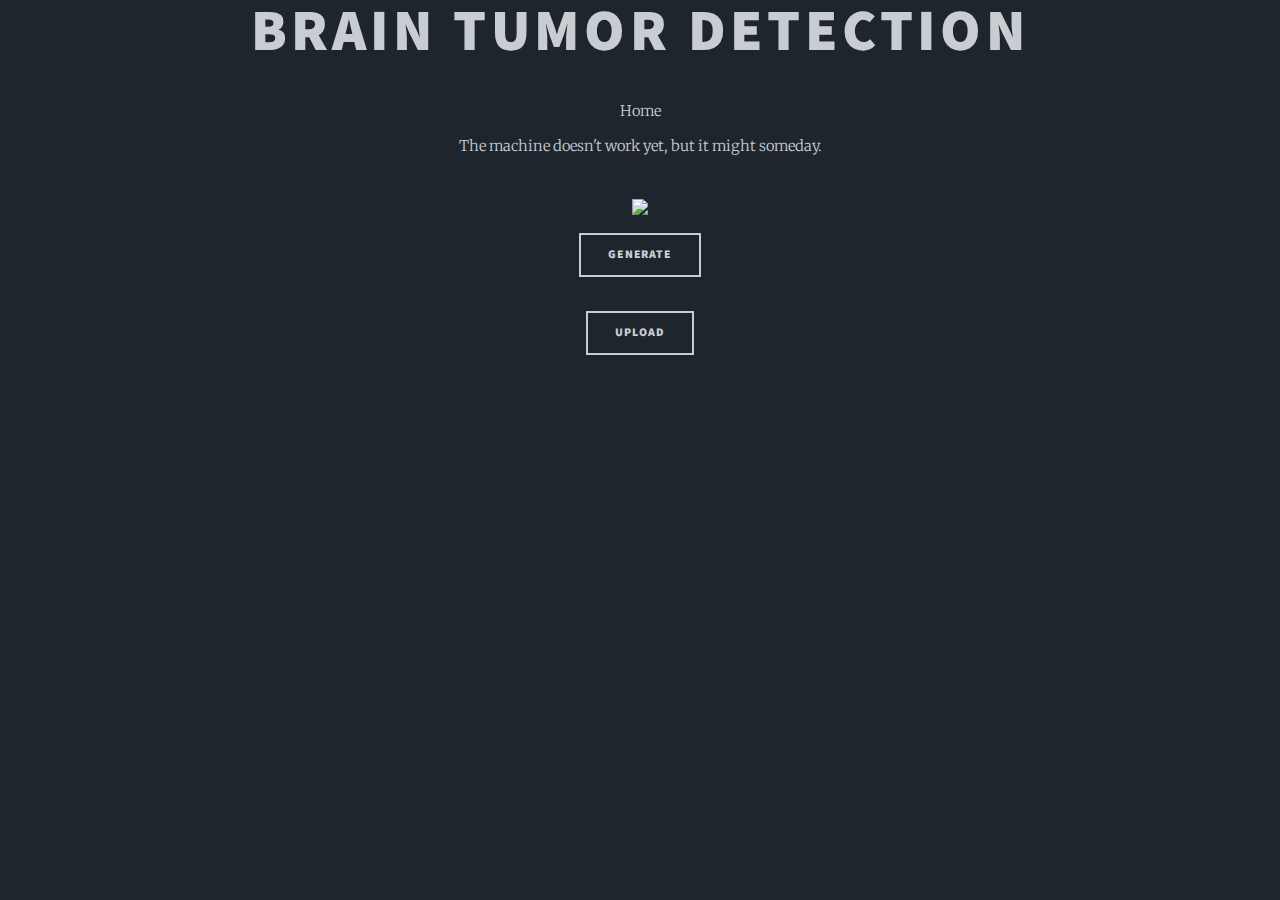
==== commit 5c3ef1c0: "Add files via upload" ====
--- a/eval.html
+++ b/eval.html
@@ -9,12 +9,21 @@
 </head>
     <body>
     <h1>Brain Tumor Detection</h1>
+    <nav class="menu">
+      <a href="home.html">Home</a>
+      </nav>
         <p>The machine doesn't work yet, but it might someday.</p>
         <img id='broken' src="stock photos\construction.jpg"/>
 
         <div>
-            <form action="index.html">
-              <button type="go_home" class="button">Go Home!</button>
+            <form action="generate.html">
+              <button type="generate" class="button">Generate</button>
+            </form>
+          </div>
+
+          <div>
+            <form action="upload.html">
+              <button type="upload" class="button">Upload</button>
             </form>
           </div>
     </body>
--- a/style.css
+++ b/style.css
@@ -324,1742 +324,6 @@
 		border-bottom-color: #eeeeee;
 	}
 
-/* Row */
-
-	.row {
-		display: flex;
-		flex-wrap: wrap;
-		box-sizing: border-box;
-		align-items: stretch;
-	}
-
-		.row > * {
-			box-sizing: border-box;
-		}
-
-		.row.gtr-uniform > * > :last-child {
-			margin-bottom: 0;
-		}
-
-		.row.aln-left {
-			justify-content: flex-start;
-		}
-
-		.row.aln-center {
-			justify-content: center;
-		}
-
-		.row.aln-right {
-			justify-content: flex-end;
-		}
-
-		.row.aln-top {
-			align-items: flex-start;
-		}
-
-		.row.aln-middle {
-			align-items: center;
-		}
-
-		.row.aln-bottom {
-			align-items: flex-end;
-		}
-
-		.row > .imp {
-			order: -1;
-		}
-
-		.row > .col-1 {
-			width: 8.33333%;
-		}
-
-		.row > .off-1 {
-			margin-left: 8.33333%;
-		}
-
-		.row > .col-2 {
-			width: 16.66667%;
-		}
-
-		.row > .off-2 {
-			margin-left: 16.66667%;
-		}
-
-		.row > .col-3 {
-			width: 25%;
-		}
-
-		.row > .off-3 {
-			margin-left: 25%;
-		}
-
-		.row > .col-4 {
-			width: 33.33333%;
-		}
-
-		.row > .off-4 {
-			margin-left: 33.33333%;
-		}
-
-		.row > .col-5 {
-			width: 41.66667%;
-		}
-
-		.row > .off-5 {
-			margin-left: 41.66667%;
-		}
-
-		.row > .col-6 {
-			width: 50%;
-		}
-
-		.row > .off-6 {
-			margin-left: 50%;
-		}
-
-		.row > .col-7 {
-			width: 58.33333%;
-		}
-
-		.row > .off-7 {
-			margin-left: 58.33333%;
-		}
-
-		.row > .col-8 {
-			width: 66.66667%;
-		}
-
-		.row > .off-8 {
-			margin-left: 66.66667%;
-		}
-
-		.row > .col-9 {
-			width: 75%;
-		}
-
-		.row > .off-9 {
-			margin-left: 75%;
-		}
-
-		.row > .col-10 {
-			width: 83.33333%;
-		}
-
-		.row > .off-10 {
-			margin-left: 83.33333%;
-		}
-
-		.row > .col-11 {
-			width: 91.66667%;
-		}
-
-		.row > .off-11 {
-			margin-left: 91.66667%;
-		}
-
-		.row > .col-12 {
-			width: 100%;
-		}
-
-		.row > .off-12 {
-			margin-left: 100%;
-		}
-
-		.row.gtr-0 {
-			margin-top: 0;
-			margin-left: 0rem;
-		}
-
-			.row.gtr-0 > * {
-				padding: 0 0 0 0rem;
-			}
-
-			.row.gtr-0.gtr-uniform {
-				margin-top: 0rem;
-			}
-
-				.row.gtr-0.gtr-uniform > * {
-					padding-top: 0rem;
-				}
-
-		.row.gtr-25 {
-			margin-top: 0;
-			margin-left: -0.375rem;
-		}
-
-			.row.gtr-25 > * {
-				padding: 0 0 0 0.375rem;
-			}
-
-			.row.gtr-25.gtr-uniform {
-				margin-top: -0.375rem;
-			}
-
-				.row.gtr-25.gtr-uniform > * {
-					padding-top: 0.375rem;
-				}
-
-		.row.gtr-50 {
-			margin-top: 0;
-			margin-left: -0.75rem;
-		}
-
-			.row.gtr-50 > * {
-				padding: 0 0 0 0.75rem;
-			}
-
-			.row.gtr-50.gtr-uniform {
-				margin-top: -0.75rem;
-			}
-
-				.row.gtr-50.gtr-uniform > * {
-					padding-top: 0.75rem;
-				}
-
-		.row {
-			margin-top: 0;
-			margin-left: -1.5rem;
-		}
-
-			.row > * {
-				padding: 0 0 0 1.5rem;
-			}
-
-			.row.gtr-uniform {
-				margin-top: -1.5rem;
-			}
-
-				.row.gtr-uniform > * {
-					padding-top: 1.5rem;
-				}
-
-		.row.gtr-150 {
-			margin-top: 0;
-			margin-left: -2.25rem;
-		}
-
-			.row.gtr-150 > * {
-				padding: 0 0 0 2.25rem;
-			}
-
-			.row.gtr-150.gtr-uniform {
-				margin-top: -2.25rem;
-			}
-
-				.row.gtr-150.gtr-uniform > * {
-					padding-top: 2.25rem;
-				}
-
-		.row.gtr-200 {
-			margin-top: 0;
-			margin-left: -3rem;
-		}
-
-			.row.gtr-200 > * {
-				padding: 0 0 0 3rem;
-			}
-
-			.row.gtr-200.gtr-uniform {
-				margin-top: -3rem;
-			}
-
-				.row.gtr-200.gtr-uniform > * {
-					padding-top: 3rem;
-				}
-
-		@media screen and (max-width: 1680px) {
-
-			.row {
-				display: flex;
-				flex-wrap: wrap;
-				box-sizing: border-box;
-				align-items: stretch;
-			}
-
-				.row > * {
-					box-sizing: border-box;
-				}
-
-				.row.gtr-uniform > * > :last-child {
-					margin-bottom: 0;
-				}
-
-				.row.aln-left {
-					justify-content: flex-start;
-				}
-
-				.row.aln-center {
-					justify-content: center;
-				}
-
-				.row.aln-right {
-					justify-content: flex-end;
-				}
-
-				.row.aln-top {
-					align-items: flex-start;
-				}
-
-				.row.aln-middle {
-					align-items: center;
-				}
-
-				.row.aln-bottom {
-					align-items: flex-end;
-				}
-
-				.row > .imp-xlarge {
-					order: -1;
-				}
-
-				.row > .col-1-xlarge {
-					width: 8.33333%;
-				}
-
-				.row > .off-1-xlarge {
-					margin-left: 8.33333%;
-				}
-
-				.row > .col-2-xlarge {
-					width: 16.66667%;
-				}
-
-				.row > .off-2-xlarge {
-					margin-left: 16.66667%;
-				}
-
-				.row > .col-3-xlarge {
-					width: 25%;
-				}
-
-				.row > .off-3-xlarge {
-					margin-left: 25%;
-				}
-
-				.row > .col-4-xlarge {
-					width: 33.33333%;
-				}
-
-				.row > .off-4-xlarge {
-					margin-left: 33.33333%;
-				}
-
-				.row > .col-5-xlarge {
-					width: 41.66667%;
-				}
-
-				.row > .off-5-xlarge {
-					margin-left: 41.66667%;
-				}
-
-				.row > .col-6-xlarge {
-					width: 50%;
-				}
-
-				.row > .off-6-xlarge {
-					margin-left: 50%;
-				}
-
-				.row > .col-7-xlarge {
-					width: 58.33333%;
-				}
-
-				.row > .off-7-xlarge {
-					margin-left: 58.33333%;
-				}
-
-				.row > .col-8-xlarge {
-					width: 66.66667%;
-				}
-
-				.row > .off-8-xlarge {
-					margin-left: 66.66667%;
-				}
-
-				.row > .col-9-xlarge {
-					width: 75%;
-				}
-
-				.row > .off-9-xlarge {
-					margin-left: 75%;
-				}
-
-				.row > .col-10-xlarge {
-					width: 83.33333%;
-				}
-
-				.row > .off-10-xlarge {
-					margin-left: 83.33333%;
-				}
-
-				.row > .col-11-xlarge {
-					width: 91.66667%;
-				}
-
-				.row > .off-11-xlarge {
-					margin-left: 91.66667%;
-				}
-
-				.row > .col-12-xlarge {
-					width: 100%;
-				}
-
-				.row > .off-12-xlarge {
-					margin-left: 100%;
-				}
-
-				.row.gtr-0 {
-					margin-top: 0;
-					margin-left: 0rem;
-				}
-
-					.row.gtr-0 > * {
-						padding: 0 0 0 0rem;
-					}
-
-					.row.gtr-0.gtr-uniform {
-						margin-top: 0rem;
-					}
-
-						.row.gtr-0.gtr-uniform > * {
-							padding-top: 0rem;
-						}
-
-				.row.gtr-25 {
-					margin-top: 0;
-					margin-left: -0.375rem;
-				}
-
-					.row.gtr-25 > * {
-						padding: 0 0 0 0.375rem;
-					}
-
-					.row.gtr-25.gtr-uniform {
-						margin-top: -0.375rem;
-					}
-
-						.row.gtr-25.gtr-uniform > * {
-							padding-top: 0.375rem;
-						}
-
-				.row.gtr-50 {
-					margin-top: 0;
-					margin-left: -0.75rem;
-				}
-
-					.row.gtr-50 > * {
-						padding: 0 0 0 0.75rem;
-					}
-
-					.row.gtr-50.gtr-uniform {
-						margin-top: -0.75rem;
-					}
-
-						.row.gtr-50.gtr-uniform > * {
-							padding-top: 0.75rem;
-						}
-
-				.row {
-					margin-top: 0;
-					margin-left: -1.5rem;
-				}
-
-					.row > * {
-						padding: 0 0 0 1.5rem;
-					}
-
-					.row.gtr-uniform {
-						margin-top: -1.5rem;
-					}
-
-						.row.gtr-uniform > * {
-							padding-top: 1.5rem;
-						}
-
-				.row.gtr-150 {
-					margin-top: 0;
-					margin-left: -2.25rem;
-				}
-
-					.row.gtr-150 > * {
-						padding: 0 0 0 2.25rem;
-					}
-
-					.row.gtr-150.gtr-uniform {
-						margin-top: -2.25rem;
-					}
-
-						.row.gtr-150.gtr-uniform > * {
-							padding-top: 2.25rem;
-						}
-
-				.row.gtr-200 {
-					margin-top: 0;
-					margin-left: -3rem;
-				}
-
-					.row.gtr-200 > * {
-						padding: 0 0 0 3rem;
-					}
-
-					.row.gtr-200.gtr-uniform {
-						margin-top: -3rem;
-					}
-
-						.row.gtr-200.gtr-uniform > * {
-							padding-top: 3rem;
-						}
-
-		}
-
-		@media screen and (max-width: 1280px) {
-
-			.row {
-				display: flex;
-				flex-wrap: wrap;
-				box-sizing: border-box;
-				align-items: stretch;
-			}
-
-				.row > * {
-					box-sizing: border-box;
-				}
-
-				.row.gtr-uniform > * > :last-child {
-					margin-bottom: 0;
-				}
-
-				.row.aln-left {
-					justify-content: flex-start;
-				}
-
-				.row.aln-center {
-					justify-content: center;
-				}
-
-				.row.aln-right {
-					justify-content: flex-end;
-				}
-
-				.row.aln-top {
-					align-items: flex-start;
-				}
-
-				.row.aln-middle {
-					align-items: center;
-				}
-
-				.row.aln-bottom {
-					align-items: flex-end;
-				}
-
-				.row > .imp-large {
-					order: -1;
-				}
-
-				.row > .col-1-large {
-					width: 8.33333%;
-				}
-
-				.row > .off-1-large {
-					margin-left: 8.33333%;
-				}
-
-				.row > .col-2-large {
-					width: 16.66667%;
-				}
-
-				.row > .off-2-large {
-					margin-left: 16.66667%;
-				}
-
-				.row > .col-3-large {
-					width: 25%;
-				}
-
-				.row > .off-3-large {
-					margin-left: 25%;
-				}
-
-				.row > .col-4-large {
-					width: 33.33333%;
-				}
-
-				.row > .off-4-large {
-					margin-left: 33.33333%;
-				}
-
-				.row > .col-5-large {
-					width: 41.66667%;
-				}
-
-				.row > .off-5-large {
-					margin-left: 41.66667%;
-				}
-
-				.row > .col-6-large {
-					width: 50%;
-				}
-
-				.row > .off-6-large {
-					margin-left: 50%;
-				}
-
-				.row > .col-7-large {
-					width: 58.33333%;
-				}
-
-				.row > .off-7-large {
-					margin-left: 58.33333%;
-				}
-
-				.row > .col-8-large {
-					width: 66.66667%;
-				}
-
-				.row > .off-8-large {
-					margin-left: 66.66667%;
-				}
-
-				.row > .col-9-large {
-					width: 75%;
-				}
-
-				.row > .off-9-large {
-					margin-left: 75%;
-				}
-
-				.row > .col-10-large {
-					width: 83.33333%;
-				}
-
-				.row > .off-10-large {
-					margin-left: 83.33333%;
-				}
-
-				.row > .col-11-large {
-					width: 91.66667%;
-				}
-
-				.row > .off-11-large {
-					margin-left: 91.66667%;
-				}
-
-				.row > .col-12-large {
-					width: 100%;
-				}
-
-				.row > .off-12-large {
-					margin-left: 100%;
-				}
-
-				.row.gtr-0 {
-					margin-top: 0;
-					margin-left: 0rem;
-				}
-
-					.row.gtr-0 > * {
-						padding: 0 0 0 0rem;
-					}
-
-					.row.gtr-0.gtr-uniform {
-						margin-top: 0rem;
-					}
-
-						.row.gtr-0.gtr-uniform > * {
-							padding-top: 0rem;
-						}
-
-				.row.gtr-25 {
-					margin-top: 0;
-					margin-left: -0.375rem;
-				}
-
-					.row.gtr-25 > * {
-						padding: 0 0 0 0.375rem;
-					}
-
-					.row.gtr-25.gtr-uniform {
-						margin-top: -0.375rem;
-					}
-
-						.row.gtr-25.gtr-uniform > * {
-							padding-top: 0.375rem;
-						}
-
-				.row.gtr-50 {
-					margin-top: 0;
-					margin-left: -0.75rem;
-				}
-
-					.row.gtr-50 > * {
-						padding: 0 0 0 0.75rem;
-					}
-
-					.row.gtr-50.gtr-uniform {
-						margin-top: -0.75rem;
-					}
-
-						.row.gtr-50.gtr-uniform > * {
-							padding-top: 0.75rem;
-						}
-
-				.row {
-					margin-top: 0;
-					margin-left: -1.5rem;
-				}
-
-					.row > * {
-						padding: 0 0 0 1.5rem;
-					}
-
-					.row.gtr-uniform {
-						margin-top: -1.5rem;
-					}
-
-						.row.gtr-uniform > * {
-							padding-top: 1.5rem;
-						}
-
-				.row.gtr-150 {
-					margin-top: 0;
-					margin-left: -2.25rem;
-				}
-
-					.row.gtr-150 > * {
-						padding: 0 0 0 2.25rem;
-					}
-
-					.row.gtr-150.gtr-uniform {
-						margin-top: -2.25rem;
-					}
-
-						.row.gtr-150.gtr-uniform > * {
-							padding-top: 2.25rem;
-						}
-
-				.row.gtr-200 {
-					margin-top: 0;
-					margin-left: -3rem;
-				}
-
-					.row.gtr-200 > * {
-						padding: 0 0 0 3rem;
-					}
-
-					.row.gtr-200.gtr-uniform {
-						margin-top: -3rem;
-					}
-
-						.row.gtr-200.gtr-uniform > * {
-							padding-top: 3rem;
-						}
-
-		}
-
-		@media screen and (max-width: 980px) {
-
-			.row {
-				display: flex;
-				flex-wrap: wrap;
-				box-sizing: border-box;
-				align-items: stretch;
-			}
-
-				.row > * {
-					box-sizing: border-box;
-				}
-
-				.row.gtr-uniform > * > :last-child {
-					margin-bottom: 0;
-				}
-
-				.row.aln-left {
-					justify-content: flex-start;
-				}
-
-				.row.aln-center {
-					justify-content: center;
-				}
-
-				.row.aln-right {
-					justify-content: flex-end;
-				}
-
-				.row.aln-top {
-					align-items: flex-start;
-				}
-
-				.row.aln-middle {
-					align-items: center;
-				}
-
-				.row.aln-bottom {
-					align-items: flex-end;
-				}
-
-				.row > .imp-medium {
-					order: -1;
-				}
-
-				.row > .col-1-medium {
-					width: 8.33333%;
-				}
-
-				.row > .off-1-medium {
-					margin-left: 8.33333%;
-				}
-
-				.row > .col-2-medium {
-					width: 16.66667%;
-				}
-
-				.row > .off-2-medium {
-					margin-left: 16.66667%;
-				}
-
-				.row > .col-3-medium {
-					width: 25%;
-				}
-
-				.row > .off-3-medium {
-					margin-left: 25%;
-				}
-
-				.row > .col-4-medium {
-					width: 33.33333%;
-				}
-
-				.row > .off-4-medium {
-					margin-left: 33.33333%;
-				}
-
-				.row > .col-5-medium {
-					width: 41.66667%;
-				}
-
-				.row > .off-5-medium {
-					margin-left: 41.66667%;
-				}
-
-				.row > .col-6-medium {
-					width: 50%;
-				}
-
-				.row > .off-6-medium {
-					margin-left: 50%;
-				}
-
-				.row > .col-7-medium {
-					width: 58.33333%;
-				}
-
-				.row > .off-7-medium {
-					margin-left: 58.33333%;
-				}
-
-				.row > .col-8-medium {
-					width: 66.66667%;
-				}
-
-				.row > .off-8-medium {
-					margin-left: 66.66667%;
-				}
-
-				.row > .col-9-medium {
-					width: 75%;
-				}
-
-				.row > .off-9-medium {
-					margin-left: 75%;
-				}
-
-				.row > .col-10-medium {
-					width: 83.33333%;
-				}
-
-				.row > .off-10-medium {
-					margin-left: 83.33333%;
-				}
-
-				.row > .col-11-medium {
-					width: 91.66667%;
-				}
-
-				.row > .off-11-medium {
-					margin-left: 91.66667%;
-				}
-
-				.row > .col-12-medium {
-					width: 100%;
-				}
-
-				.row > .off-12-medium {
-					margin-left: 100%;
-				}
-
-				.row.gtr-0 {
-					margin-top: 0;
-					margin-left: 0rem;
-				}
-
-					.row.gtr-0 > * {
-						padding: 0 0 0 0rem;
-					}
-
-					.row.gtr-0.gtr-uniform {
-						margin-top: 0rem;
-					}
-
-						.row.gtr-0.gtr-uniform > * {
-							padding-top: 0rem;
-						}
-
-				.row.gtr-25 {
-					margin-top: 0;
-					margin-left: -0.375rem;
-				}
-
-					.row.gtr-25 > * {
-						padding: 0 0 0 0.375rem;
-					}
-
-					.row.gtr-25.gtr-uniform {
-						margin-top: -0.375rem;
-					}
-
-						.row.gtr-25.gtr-uniform > * {
-							padding-top: 0.375rem;
-						}
-
-				.row.gtr-50 {
-					margin-top: 0;
-					margin-left: -0.75rem;
-				}
-
-					.row.gtr-50 > * {
-						padding: 0 0 0 0.75rem;
-					}
-
-					.row.gtr-50.gtr-uniform {
-						margin-top: -0.75rem;
-					}
-
-						.row.gtr-50.gtr-uniform > * {
-							padding-top: 0.75rem;
-						}
-
-				.row {
-					margin-top: 0;
-					margin-left: -1.5rem;
-				}
-
-					.row > * {
-						padding: 0 0 0 1.5rem;
-					}
-
-					.row.gtr-uniform {
-						margin-top: -1.5rem;
-					}
-
-						.row.gtr-uniform > * {
-							padding-top: 1.5rem;
-						}
-
-				.row.gtr-150 {
-					margin-top: 0;
-					margin-left: -2.25rem;
-				}
-
-					.row.gtr-150 > * {
-						padding: 0 0 0 2.25rem;
-					}
-
-					.row.gtr-150.gtr-uniform {
-						margin-top: -2.25rem;
-					}
-
-						.row.gtr-150.gtr-uniform > * {
-							padding-top: 2.25rem;
-						}
-
-				.row.gtr-200 {
-					margin-top: 0;
-					margin-left: -3rem;
-				}
-
-					.row.gtr-200 > * {
-						padding: 0 0 0 3rem;
-					}
-
-					.row.gtr-200.gtr-uniform {
-						margin-top: -3rem;
-					}
-
-						.row.gtr-200.gtr-uniform > * {
-							padding-top: 3rem;
-						}
-
-		}
-
-		@media screen and (max-width: 736px) {
-
-			.row {
-				display: flex;
-				flex-wrap: wrap;
-				box-sizing: border-box;
-				align-items: stretch;
-			}
-
-				.row > * {
-					box-sizing: border-box;
-				}
-
-				.row.gtr-uniform > * > :last-child {
-					margin-bottom: 0;
-				}
-
-				.row.aln-left {
-					justify-content: flex-start;
-				}
-
-				.row.aln-center {
-					justify-content: center;
-				}
-
-				.row.aln-right {
-					justify-content: flex-end;
-				}
-
-				.row.aln-top {
-					align-items: flex-start;
-				}
-
-				.row.aln-middle {
-					align-items: center;
-				}
-
-				.row.aln-bottom {
-					align-items: flex-end;
-				}
-
-				.row > .imp-small {
-					order: -1;
-				}
-
-				.row > .col-1-small {
-					width: 8.33333%;
-				}
-
-				.row > .off-1-small {
-					margin-left: 8.33333%;
-				}
-
-				.row > .col-2-small {
-					width: 16.66667%;
-				}
-
-				.row > .off-2-small {
-					margin-left: 16.66667%;
-				}
-
-				.row > .col-3-small {
-					width: 25%;
-				}
-
-				.row > .off-3-small {
-					margin-left: 25%;
-				}
-
-				.row > .col-4-small {
-					width: 33.33333%;
-				}
-
-				.row > .off-4-small {
-					margin-left: 33.33333%;
-				}
-
-				.row > .col-5-small {
-					width: 41.66667%;
-				}
-
-				.row > .off-5-small {
-					margin-left: 41.66667%;
-				}
-
-				.row > .col-6-small {
-					width: 50%;
-				}
-
-				.row > .off-6-small {
-					margin-left: 50%;
-				}
-
-				.row > .col-7-small {
-					width: 58.33333%;
-				}
-
-				.row > .off-7-small {
-					margin-left: 58.33333%;
-				}
-
-				.row > .col-8-small {
-					width: 66.66667%;
-				}
-
-				.row > .off-8-small {
-					margin-left: 66.66667%;
-				}
-
-				.row > .col-9-small {
-					width: 75%;
-				}
-
-				.row > .off-9-small {
-					margin-left: 75%;
-				}
-
-				.row > .col-10-small {
-					width: 83.33333%;
-				}
-
-				.row > .off-10-small {
-					margin-left: 83.33333%;
-				}
-
-				.row > .col-11-small {
-					width: 91.66667%;
-				}
-
-				.row > .off-11-small {
-					margin-left: 91.66667%;
-				}
-
-				.row > .col-12-small {
-					width: 100%;
-				}
-
-				.row > .off-12-small {
-					margin-left: 100%;
-				}
-
-				.row.gtr-0 {
-					margin-top: 0;
-					margin-left: 0rem;
-				}
-
-					.row.gtr-0 > * {
-						padding: 0 0 0 0rem;
-					}
-
-					.row.gtr-0.gtr-uniform {
-						margin-top: 0rem;
-					}
-
-						.row.gtr-0.gtr-uniform > * {
-							padding-top: 0rem;
-						}
-
-				.row.gtr-25 {
-					margin-top: 0;
-					margin-left: -0.375rem;
-				}
-
-					.row.gtr-25 > * {
-						padding: 0 0 0 0.375rem;
-					}
-
-					.row.gtr-25.gtr-uniform {
-						margin-top: -0.375rem;
-					}
-
-						.row.gtr-25.gtr-uniform > * {
-							padding-top: 0.375rem;
-						}
-
-				.row.gtr-50 {
-					margin-top: 0;
-					margin-left: -0.75rem;
-				}
-
-					.row.gtr-50 > * {
-						padding: 0 0 0 0.75rem;
-					}
-
-					.row.gtr-50.gtr-uniform {
-						margin-top: -0.75rem;
-					}
-
-						.row.gtr-50.gtr-uniform > * {
-							padding-top: 0.75rem;
-						}
-
-				.row {
-					margin-top: 0;
-					margin-left: -1.5rem;
-				}
-
-					.row > * {
-						padding: 0 0 0 1.5rem;
-					}
-
-					.row.gtr-uniform {
-						margin-top: -1.5rem;
-					}
-
-						.row.gtr-uniform > * {
-							padding-top: 1.5rem;
-						}
-
-				.row.gtr-150 {
-					margin-top: 0;
-					margin-left: -2.25rem;
-				}
-
-					.row.gtr-150 > * {
-						padding: 0 0 0 2.25rem;
-					}
-
-					.row.gtr-150.gtr-uniform {
-						margin-top: -2.25rem;
-					}
-
-						.row.gtr-150.gtr-uniform > * {
-							padding-top: 2.25rem;
-						}
-
-				.row.gtr-200 {
-					margin-top: 0;
-					margin-left: -3rem;
-				}
-
-					.row.gtr-200 > * {
-						padding: 0 0 0 3rem;
-					}
-
-					.row.gtr-200.gtr-uniform {
-						margin-top: -3rem;
-					}
-
-						.row.gtr-200.gtr-uniform > * {
-							padding-top: 3rem;
-						}
-
-		}
-
-		@media screen and (max-width: 480px) {
-
-			.row {
-				display: flex;
-				flex-wrap: wrap;
-				box-sizing: border-box;
-				align-items: stretch;
-			}
-
-				.row > * {
-					box-sizing: border-box;
-				}
-
-				.row.gtr-uniform > * > :last-child {
-					margin-bottom: 0;
-				}
-
-				.row.aln-left {
-					justify-content: flex-start;
-				}
-
-				.row.aln-center {
-					justify-content: center;
-				}
-
-				.row.aln-right {
-					justify-content: flex-end;
-				}
-
-				.row.aln-top {
-					align-items: flex-start;
-				}
-
-				.row.aln-middle {
-					align-items: center;
-				}
-
-				.row.aln-bottom {
-					align-items: flex-end;
-				}
-
-				.row > .imp-xsmall {
-					order: -1;
-				}
-
-				.row > .col-1-xsmall {
-					width: 8.33333%;
-				}
-
-				.row > .off-1-xsmall {
-					margin-left: 8.33333%;
-				}
-
-				.row > .col-2-xsmall {
-					width: 16.66667%;
-				}
-
-				.row > .off-2-xsmall {
-					margin-left: 16.66667%;
-				}
-
-				.row > .col-3-xsmall {
-					width: 25%;
-				}
-
-				.row > .off-3-xsmall {
-					margin-left: 25%;
-				}
-
-				.row > .col-4-xsmall {
-					width: 33.33333%;
-				}
-
-				.row > .off-4-xsmall {
-					margin-left: 33.33333%;
-				}
-
-				.row > .col-5-xsmall {
-					width: 41.66667%;
-				}
-
-				.row > .off-5-xsmall {
-					margin-left: 41.66667%;
-				}
-
-				.row > .col-6-xsmall {
-					width: 50%;
-				}
-
-				.row > .off-6-xsmall {
-					margin-left: 50%;
-				}
-
-				.row > .col-7-xsmall {
-					width: 58.33333%;
-				}
-
-				.row > .off-7-xsmall {
-					margin-left: 58.33333%;
-				}
-
-				.row > .col-8-xsmall {
-					width: 66.66667%;
-				}
-
-				.row > .off-8-xsmall {
-					margin-left: 66.66667%;
-				}
-
-				.row > .col-9-xsmall {
-					width: 75%;
-				}
-
-				.row > .off-9-xsmall {
-					margin-left: 75%;
-				}
-
-				.row > .col-10-xsmall {
-					width: 83.33333%;
-				}
-
-				.row > .off-10-xsmall {
-					margin-left: 83.33333%;
-				}
-
-				.row > .col-11-xsmall {
-					width: 91.66667%;
-				}
-
-				.row > .off-11-xsmall {
-					margin-left: 91.66667%;
-				}
-
-				.row > .col-12-xsmall {
-					width: 100%;
-				}
-
-				.row > .off-12-xsmall {
-					margin-left: 100%;
-				}
-
-				.row.gtr-0 {
-					margin-top: 0;
-					margin-left: 0rem;
-				}
-
-					.row.gtr-0 > * {
-						padding: 0 0 0 0rem;
-					}
-
-					.row.gtr-0.gtr-uniform {
-						margin-top: 0rem;
-					}
-
-						.row.gtr-0.gtr-uniform > * {
-							padding-top: 0rem;
-						}
-
-				.row.gtr-25 {
-					margin-top: 0;
-					margin-left: -0.375rem;
-				}
-
-					.row.gtr-25 > * {
-						padding: 0 0 0 0.375rem;
-					}
-
-					.row.gtr-25.gtr-uniform {
-						margin-top: -0.375rem;
-					}
-
-						.row.gtr-25.gtr-uniform > * {
-							padding-top: 0.375rem;
-						}
-
-				.row.gtr-50 {
-					margin-top: 0;
-					margin-left: -0.75rem;
-				}
-
-					.row.gtr-50 > * {
-						padding: 0 0 0 0.75rem;
-					}
-
-					.row.gtr-50.gtr-uniform {
-						margin-top: -0.75rem;
-					}
-
-						.row.gtr-50.gtr-uniform > * {
-							padding-top: 0.75rem;
-						}
-
-				.row {
-					margin-top: 0;
-					margin-left: -1.5rem;
-				}
-
-					.row > * {
-						padding: 0 0 0 1.5rem;
-					}
-
-					.row.gtr-uniform {
-						margin-top: -1.5rem;
-					}
-
-						.row.gtr-uniform > * {
-							padding-top: 1.5rem;
-						}
-
-				.row.gtr-150 {
-					margin-top: 0;
-					margin-left: -2.25rem;
-				}
-
-					.row.gtr-150 > * {
-						padding: 0 0 0 2.25rem;
-					}
-
-					.row.gtr-150.gtr-uniform {
-						margin-top: -2.25rem;
-					}
-
-						.row.gtr-150.gtr-uniform > * {
-							padding-top: 2.25rem;
-						}
-
-				.row.gtr-200 {
-					margin-top: 0;
-					margin-left: -3rem;
-				}
-
-					.row.gtr-200 > * {
-						padding: 0 0 0 3rem;
-					}
-
-					.row.gtr-200.gtr-uniform {
-						margin-top: -3rem;
-					}
-
-						.row.gtr-200.gtr-uniform > * {
-							padding-top: 3rem;
-						}
-
-		}
-
-		@media screen and (max-width: 360px) {
-
-			.row {
-				display: flex;
-				flex-wrap: wrap;
-				box-sizing: border-box;
-				align-items: stretch;
-			}
-
-				.row > * {
-					box-sizing: border-box;
-				}
-
-				.row.gtr-uniform > * > :last-child {
-					margin-bottom: 0;
-				}
-
-				.row.aln-left {
-					justify-content: flex-start;
-				}
-
-				.row.aln-center {
-					justify-content: center;
-				}
-
-				.row.aln-right {
-					justify-content: flex-end;
-				}
-
-				.row.aln-top {
-					align-items: flex-start;
-				}
-
-				.row.aln-middle {
-					align-items: center;
-				}
-
-				.row.aln-bottom {
-					align-items: flex-end;
-				}
-
-				.row > .imp-xxsmall {
-					order: -1;
-				}
-
-				.row > .col-1-xxsmall {
-					width: 8.33333%;
-				}
-
-				.row > .off-1-xxsmall {
-					margin-left: 8.33333%;
-				}
-
-				.row > .col-2-xxsmall {
-					width: 16.66667%;
-				}
-
-				.row > .off-2-xxsmall {
-					margin-left: 16.66667%;
-				}
-
-				.row > .col-3-xxsmall {
-					width: 25%;
-				}
-
-				.row > .off-3-xxsmall {
-					margin-left: 25%;
-				}
-
-				.row > .col-4-xxsmall {
-					width: 33.33333%;
-				}
-
-				.row > .off-4-xxsmall {
-					margin-left: 33.33333%;
-				}
-
-				.row > .col-5-xxsmall {
-					width: 41.66667%;
-				}
-
-				.row > .off-5-xxsmall {
-					margin-left: 41.66667%;
-				}
-
-				.row > .col-6-xxsmall {
-					width: 50%;
-				}
-
-				.row > .off-6-xxsmall {
-					margin-left: 50%;
-				}
-
-				.row > .col-7-xxsmall {
-					width: 58.33333%;
-				}
-
-				.row > .off-7-xxsmall {
-					margin-left: 58.33333%;
-				}
-
-				.row > .col-8-xxsmall {
-					width: 66.66667%;
-				}
-
-				.row > .off-8-xxsmall {
-					margin-left: 66.66667%;
-				}
-
-				.row > .col-9-xxsmall {
-					width: 75%;
-				}
-
-				.row > .off-9-xxsmall {
-					margin-left: 75%;
-				}
-
-				.row > .col-10-xxsmall {
-					width: 83.33333%;
-				}
-
-				.row > .off-10-xxsmall {
-					margin-left: 83.33333%;
-				}
-
-				.row > .col-11-xxsmall {
-					width: 91.66667%;
-				}
-
-				.row > .off-11-xxsmall {
-					margin-left: 91.66667%;
-				}
-
-				.row > .col-12-xxsmall {
-					width: 100%;
-				}
-
-				.row > .off-12-xxsmall {
-					margin-left: 100%;
-				}
-
-				.row.gtr-0 {
-					margin-top: 0;
-					margin-left: 0rem;
-				}
-
-					.row.gtr-0 > * {
-						padding: 0 0 0 0rem;
-					}
-
-					.row.gtr-0.gtr-uniform {
-						margin-top: 0rem;
-					}
-
-						.row.gtr-0.gtr-uniform > * {
-							padding-top: 0rem;
-						}
-
-				.row.gtr-25 {
-					margin-top: 0;
-					margin-left: -0.375rem;
-				}
-
-					.row.gtr-25 > * {
-						padding: 0 0 0 0.375rem;
-					}
-
-					.row.gtr-25.gtr-uniform {
-						margin-top: -0.375rem;
-					}
-
-						.row.gtr-25.gtr-uniform > * {
-							padding-top: 0.375rem;
-						}
-
-				.row.gtr-50 {
-					margin-top: 0;
-					margin-left: -0.75rem;
-				}
-
-					.row.gtr-50 > * {
-						padding: 0 0 0 0.75rem;
-					}
-
-					.row.gtr-50.gtr-uniform {
-						margin-top: -0.75rem;
-					}
-
-						.row.gtr-50.gtr-uniform > * {
-							padding-top: 0.75rem;
-						}
-
-				.row {
-					margin-top: 0;
-					margin-left: -1.5rem;
-				}
-
-					.row > * {
-						padding: 0 0 0 1.5rem;
-					}
-
-					.row.gtr-uniform {
-						margin-top: -1.5rem;
-					}
-
-						.row.gtr-uniform > * {
-							padding-top: 1.5rem;
-						}
-
-				.row.gtr-150 {
-					margin-top: 0;
-					margin-left: -2.25rem;
-				}
-
-					.row.gtr-150 > * {
-						padding: 0 0 0 2.25rem;
-					}
-
-					.row.gtr-150.gtr-uniform {
-						margin-top: -2.25rem;
-					}
-
-						.row.gtr-150.gtr-uniform > * {
-							padding-top: 2.25rem;
-						}
-
-				.row.gtr-200 {
-					margin-top: 0;
-					margin-left: -3rem;
-				}
-
-					.row.gtr-200 > * {
-						padding: 0 0 0 3rem;
-					}
-
-					.row.gtr-200.gtr-uniform {
-						margin-top: -3rem;
-					}
-
-						.row.gtr-200.gtr-uniform > * {
-							padding-top: 3rem;
-						}
-
-		}
-
-/* Box */
-
-	.box {
-		border: solid 2px;
-		margin-bottom: 2rem;
-		padding: 1.5rem;
-	}
-
-		.box > :last-child,
-		.box > :last-child > :last-child,
-		.box > :last-child > :last-child > :last-child {
-			margin-bottom: 0;
-		}
-
-		.box.alt {
-			border: 0;
-			border-radius: 0;
-			padding: 0;
-		}
-
-	.box {
-		border-color: #eeeeee;
-	}
 
 /* Button */
 
@@ -2213,32 +477,6 @@
 		color: #c8cdd1 !important;
 	}
 
-		input[type="submit"]:hover,
-		input[type="reset"]:hover,
-		input[type="button"]:hover,
-		button:hover,
-		.button:hover {
-			box-shadow: inset 0 0 0 2px #18bfef;
-			color: #18bfef !important;
-		}
-
-		input[type="submit"].primary,
-		input[type="reset"].primary,
-		input[type="button"].primary,
-		button.primary,
-		.button.primary {
-			background-color: #c8cdd1;
-			box-shadow: none;
-			color: #070606 !important;
-		}
-
-			input[type="submit"].primary:hover,
-			input[type="reset"].primary:hover,
-			input[type="button"].primary:hover,
-			button.primary:hover,
-			.button.primary:hover {
-				background-color: #18bfef;
-			}
 
 /* Form */
 
@@ -2481,34 +719,6 @@
 		color: #212931;
 	}
 
-	input[type="text"],
-	input[type="password"],
-	input[type="email"],
-	select,
-	textarea {
-		border-color: #eeeeee;
-	}
-
-		input[type="text"]:focus,
-		input[type="password"]:focus,
-		input[type="email"]:focus,
-		select:focus,
-		textarea:focus {
-			border-color: #18bfef;
-		}
-
-	select {
-		background-image: url("data:image/svg+xml;charset=utf8,%3Csvg xmlns='http://www.w3.org/2000/svg' width='40' height='40' preserveAspectRatio='none' viewBox='0 0 40 40'%3E%3Cpath d='M9.4,12.3l10.4,10.4l10.4-10.4c0.2-0.2,0.5-0.4,0.9-0.4c0.3,0,0.6,0.1,0.9,0.4l3.3,3.3c0.2,0.2,0.4,0.5,0.4,0.9 c0,0.4-0.1,0.6-0.4,0.9L20.7,31.9c-0.2,0.2-0.5,0.4-0.9,0.4c-0.3,0-0.6-0.1-0.9-0.4L4.3,17.3c-0.2-0.2-0.4-0.5-0.4-0.9 c0-0.4,0.1-0.6,0.4-0.9l3.3-3.3c0.2-0.2,0.5-0.4,0.9-0.4S9.1,12.1,9.4,12.3z' fill='%23eeeeee' /%3E%3C/svg%3E");
-	}
-
-		select option {
-			background-color: #ffffff;
-			color: #212931;
-		}
-
-	.select-wrapper:before {
-		color: #eeeeee;
-	}
 
 	input[type="checkbox"] + label,
 	input[type="radio"] + label {
@@ -2661,11 +871,11 @@
 			}
 
 		}
-        /* #rand_image {
-            width: "25"; 
+        #rand_image {
+            width: "250"; 
             height: "350";
 
-        } */
+        }
 
 	a.image {
 		overflow: hidden;
@@ -2807,1892 +1017,7 @@
 
 		}
 
-/* Icons */
-
-	ul.icons {
-		cursor: default;
-		list-style: none;
-		padding-left: 0;
-	}
-
-		ul.icons li {
-			display: inline-block;
-			padding: 0 0.5rem 0 0;
-			vertical-align: middle;
-		}
-
-			ul.icons li:last-child {
-				padding-right: 0;
-			}
-
-			ul.icons li .icon:before {
-				width: 2.25rem;
-				height: 2.25rem;
-				line-height: 2.25rem;
-				display: inline-block;
-				text-align: center;
-				border-radius: 100%;
-				font-size: 1.25rem;
-			}
-
-		ul.icons.alt li .icon:before {
-			-moz-transition: color 0.2s ease-in-out, background-color 0.2s ease-in-out, border-color 0.2s ease-in-out, box-shadow 0.2s ease-in-out;
-			-webkit-transition: color 0.2s ease-in-out, background-color 0.2s ease-in-out, border-color 0.2s ease-in-out, box-shadow 0.2s ease-in-out;
-			-ms-transition: color 0.2s ease-in-out, background-color 0.2s ease-in-out, border-color 0.2s ease-in-out, box-shadow 0.2s ease-in-out;
-			transition: color 0.2s ease-in-out, background-color 0.2s ease-in-out, border-color 0.2s ease-in-out, box-shadow 0.2s ease-in-out;
-			font-size: 1rem;
-		}
-
-/* List */
-
-	ol {
-		list-style: decimal;
-		margin: 0 0 2rem 0;
-		padding-left: 1.25rem;
-	}
-
-		ol li {
-			padding-left: 0.25rem;
-		}
-
-	ul {
-		list-style: disc;
-		margin: 0 0 2rem 0;
-		padding-left: 1rem;
-	}
-
-		ul li {
-			padding-left: 0.5rem;
-		}
-
-		ul.divided {
-			list-style: none;
-			padding-left: 0;
-		}
-
-			ul.divided li {
-				border-top: solid 1px;
-				padding: 0.5rem 0;
-			}
-
-				ul.divided li:first-child {
-					border-top: 0;
-					padding-top: 0;
-				}
-
-	dl {
-		margin: 0 0 2rem 0;
-	}
-
-		dl dt {
-			display: block;
-			font-weight: 600;
-			margin: 0 0 1rem 0;
-		}
-
-		dl dd {
-			margin-left: 2rem;
-		}
-
-	ul.divided li {
-		border-top-color: #eeeeee;
-	}
-
-	ul.icons li a.icon:hover:before {
-		color: #18bfef;
-	}
-
-	ul.icons.alt li .icon:before {
-		box-shadow: inset 0 0 0 2px #eeeeee;
-	}
-
-	ul.icons.alt li a.icon:hover:before {
-		box-shadow: inset 0 0 0 2px #18bfef;
-	}
-
-/* Section/Article */
-
-	section.special, article.special {
-		text-align: center;
-	}
-
-	header {
-		cursor: default;
-	}
-
-		header > .date {
-			display: block;
-			font-size: 0.8rem;
-			height: 1;
-			margin: 0 0 1rem 0;
-			position: relative;
-		}
-
-		header > p {
-			font-style: italic;
-		}
-
-		header > h1 + p {
-			font-size: 1.1rem;
-			margin-top: -0.5rem;
-			line-height: 2;
-		}
-
-		header > h2 + p {
-			font-size: 1rem;
-			margin-top: -0.75rem;
-		}
-
-		header > h3 + p {
-			font-size: 0.9rem;
-			margin-top: -0.75rem;
-		}
-
-		header > h4 + p {
-			font-size: 0.8rem;
-			margin-top: -0.75rem;
-		}
-
-		header.major {
-			margin: 0 0 4rem 0;
-			text-align: center;
-		}
-
-			header.major > :last-child {
-				margin-bottom: 0;
-			}
-
-			header.major > p {
-				margin-top: 0;
-				text-align: center;
-			}
-
-			header.major > .date {
-				font-size: 1rem;
-				margin: 0 0 4rem 0;
-			}
-
-				header.major > .date:before, header.major > .date:after {
-					content: '';
-					display: block;
-					position: absolute;
-					top: 50%;
-					width: calc(50% - 6rem);
-					border-top: solid 2px;
-				}
-
-				header.major > .date:before {
-					left: 0;
-				}
-
-				header.major > .date:after {
-					right: 0;
-				}
-
-		@media screen and (max-width: 980px) {
-
-			header br {
-				display: none;
-			}
-
-		}
-
-		@media screen and (max-width: 736px) {
-
-			header.major {
-				margin: 0 0 2rem 0;
-			}
-
-		}
-
-	header.major .date:before, header.major .date:after {
-		border-top-color: #eeeeee;
-	}
-
-/* Table */
-
-	.table-wrapper {
-		-webkit-overflow-scrolling: touch;
-		overflow-x: auto;
-	}
-
-	table {
-		margin: 0 0 2rem 0;
-		width: 100%;
-	}
-
-		table tbody tr {
-			border: solid 1px;
-			border-left: 0;
-			border-right: 0;
-		}
-
-		table td {
-			padding: 0.75rem 0.75rem;
-		}
-
-		table th {
-			font-family: "Source Sans Pro", Helvetica, sans-serif;
-			font-size: 0.8rem;
-			font-weight: 900;
-			letter-spacing: 0.075em;
-			line-height: 1.5;
-			padding: 0 0.75rem 0.75rem 0.75rem;
-			text-align: left;
-			text-transform: uppercase;
-		}
-
-			@media screen and (max-width: 980px) {
-
-				table th {
-					font-size: 0.9rem;
-				}
-
-			}
-
-		table thead {
-			border-bottom: solid 2px;
-		}
-
-		table tfoot {
-			border-top: solid 2px;
-		}
-
-		table.alt {
-			border-collapse: separate;
-		}
-
-			table.alt tbody tr td {
-				border: solid 1px;
-				border-left-width: 0;
-				border-top-width: 0;
-			}
-
-				table.alt tbody tr td:first-child {
-					border-left-width: 1px;
-				}
-
-			table.alt tbody tr:first-child td {
-				border-top-width: 1px;
-			}
-
-			table.alt thead {
-				border-bottom: 0;
-			}
-
-			table.alt tfoot {
-				border-top: 0;
-			}
-
-	table tbody tr {
-		border-color: #eeeeee;
-	}
-
-		table tbody tr:nth-child(2n + 1) {
-			background-color: rgba(220, 220, 220, 0.25);
-		}
-
-	table th {
-		color: #212931;
-	}
-
-	table thead {
-		border-bottom-color: #eeeeee;
-	}
-
-	table tfoot {
-		border-top-color: #eeeeee;
-	}
-
-	table.alt tbody tr td {
-		border-color: #eeeeee;
-	}
-
-/* Pagination */
-
-	.pagination {
-		display: -moz-inline-flex;
-		display: -webkit-inline-flex;
-		display: -ms-inline-flex;
-		display: inline-flex;
-		-moz-user-select: none;
-		-webkit-user-select: none;
-		-ms-user-select: none;
-		user-select: none;
-		cursor: default;
-		list-style: none;
-		margin: 0 0 2rem 2px;
-		padding: 0;
-	}
-
-		.pagination a, .pagination span {
-			-moz-transition: background-color 0.2s ease-in-out, border-color 0.2s ease-in-out, box-shadow 0.2s ease-in-out, color 0.2s ease-in-out;
-			-webkit-transition: background-color 0.2s ease-in-out, border-color 0.2s ease-in-out, box-shadow 0.2s ease-in-out, color 0.2s ease-in-out;
-			-ms-transition: background-color 0.2s ease-in-out, border-color 0.2s ease-in-out, box-shadow 0.2s ease-in-out, color 0.2s ease-in-out;
-			transition: background-color 0.2s ease-in-out, border-color 0.2s ease-in-out, box-shadow 0.2s ease-in-out, color 0.2s ease-in-out;
-			border: solid 2px;
-			display: inline-block;
-			font-family: "Source Sans Pro", Helvetica, sans-serif;
-			font-size: 0.8rem;
-			font-weight: 900;
-			height: 3rem;
-			letter-spacing: 0.075em;
-			line-height: calc(3rem - 4px);
-			margin-left: -2px;
-			min-width: 3rem;
-			position: relative;
-			text-align: center;
-			text-decoration: none;
-			text-transform: uppercase;
-		}
-
-		.pagination .next, .pagination .previous {
-			text-decoration: none;
-			padding: 0 1.75rem;
-		}
-
-			.pagination .next:before, .pagination .previous:before {
-				-moz-osx-font-smoothing: grayscale;
-				-webkit-font-smoothing: antialiased;
-				display: inline-block;
-				font-style: normal;
-				font-variant: normal;
-				text-rendering: auto;
-				line-height: 1;
-				text-transform: none !important;
-				font-family: 'Font Awesome 5 Free';
-				font-weight: 900;
-			}
-
-			.pagination .next:before, .pagination .previous:before {
-				display: inline-block;
-				color: inherit !important;
-				line-height: inherit;
-			}
-
-		.pagination .previous:before {
-			content: '\f104';
-			margin-right: 0.9375em;
-		}
-
-		.pagination .next:before {
-			content: '\f105';
-			float: right;
-			margin-left: 0.9375em;
-		}
-
-		@media screen and (max-width: 980px) {
-
-			.pagination a, .pagination span {
-				font-size: 0.9rem;
-			}
-
-		}
-
-		@media screen and (max-width: 480px) {
-
-			.pagination .page, .pagination .extra {
-				display: none;
-			}
-
-		}
-
-	.pagination a, .pagination span {
-		border-color: #eeeeee;
-	}
-
-	.pagination a {
-		color: #212931 !important;
-	}
-
-		.pagination a:hover {
-			color: #18bfef !important;
-			border-color: #18bfef;
-			z-index: 1;
-		}
-
-			.pagination a:hover + a,
-			.pagination a:hover + span {
-				border-left-color: #18bfef;
-			}
-
-		.pagination a.active {
-			background-color: #eeeeee;
-		}
-
-	.pagination span {
-		color: #eeeeee;
-	}
-
-/* Wrapper */
-
-	#wrapper {
-		-moz-transition: opacity 0.5s ease;
-		-webkit-transition: opacity 0.5s ease;
-		-ms-transition: opacity 0.5s ease;
-		transition: opacity 0.5s ease;
-		position: relative;
-		z-index: 1;
-		overflow: hidden;
-	}
-
-		#wrapper > .bg {
-			position: absolute;
-			top: 0;
-			left: 0;
-			width: 100%;
-			height: 100%;
-			background-color: #212931;
-			background-image: url("../../images/overlay.png"), linear-gradient(0deg, rgba(0, 0, 0, 0.1), rgba(0, 0, 0, 0.1)), url("../../images/bg.jpg");
-			background-size: auto,								auto,														100% auto;
-			background-position: center,								center,														top center;
-			background-repeat: repeat,								no-repeat,													no-repeat;
-			background-attachment: scroll,								scroll,														scroll;
-			z-index: -1;
-		}
-
-			#wrapper > .bg.fixed {
-				position: fixed;
-				width: 100vw;
-				height: 100vh;
-			}
-
-		#wrapper.fade-in:before {
-			pointer-events: none;
-			-moz-transition: opacity 1s ease-in-out;
-			-webkit-transition: opacity 1s ease-in-out;
-			-ms-transition: opacity 1s ease-in-out;
-			transition: opacity 1s ease-in-out;
-			-moz-transition-delay: 0.75s;
-			-webkit-transition-delay: 0.75s;
-			-ms-transition-delay: 0.75s;
-			transition-delay: 0.75s;
-			background: #1e252d;
-			content: '';
-			display: block;
-			height: 100%;
-			left: 0;
-			opacity: 0;
-			position: fixed;
-			top: 0;
-			width: 100%;
-		}
-
-		body.is-preload #wrapper.fade-in:before {
-			opacity: 1;
-		}
-
-		@media screen and (orientation: portrait) {
-
-			#wrapper > .bg {
-				background-size: auto,								auto,														auto 175%;
-			}
-
-		}
-
-/* Intro */
-
-	#intro {
-		color: #ffffff;
-		padding: 8rem 4rem 6rem 4rem ;
-		-moz-align-items: center;
-		-webkit-align-items: center;
-		-ms-align-items: center;
-		align-items: center;
-		display: -moz-flex;
-		display: -webkit-flex;
-		display: -ms-flex;
-		display: flex;
-		-moz-flex-direction: column;
-		-webkit-flex-direction: column;
-		-ms-flex-direction: column;
-		flex-direction: column;
-		-moz-justify-content: -moz-flex-end;
-		-webkit-justify-content: -webkit-flex-end;
-		-ms-justify-content: -ms-flex-end;
-		justify-content: flex-end;
-		-moz-transition: opacity 1s ease, -moz-transform 1s ease;
-		-webkit-transition: opacity 1s ease, -webkit-transform 1s ease;
-		-ms-transition: opacity 1s ease, -ms-transform 1s ease;
-		transition: opacity 1s ease, transform 1s ease;
-		position: relative;
-		cursor: default;
-		text-align: center;
-		z-index: 1;
-		min-height: 100vh;
-	}
-
-		#intro input, #intro select, #intro textarea {
-			color: #ffffff;
-		}
-
-		#intro a {
-			color: #ffffff;
-			border-bottom-color: rgba(255, 255, 255, 0.5);
-		}
-
-			#intro a:hover {
-				border-bottom-color: transparent;
-				color: #18bfef !important;
-			}
-
-		#intro strong, #intro b {
-			color: #ffffff;
-		}
-
-		#intro h1, #intro h2, #intro h3, #intro h4, #intro h5, #intro h6 {
-			color: #ffffff;
-		}
-
-		#intro blockquote {
-			border-left-color: #ffffff;
-		}
-
-		#intro code {
-			background: rgba(255, 255, 255, 0.075);
-			border-color: #ffffff;
-		}
-
-		#intro hr {
-			border-bottom-color: #ffffff;
-		}
-
-		#intro input[type="submit"],
-		#intro input[type="reset"],
-		#intro input[type="button"],
-		#intro button,
-		#intro .button {
-			background-color: transparent;
-			box-shadow: inset 0 0 0 2px #ffffff;
-			color: #ffffff !important;
-		}
-
-			#intro input[type="submit"]:hover,
-			#intro input[type="reset"]:hover,
-			#intro input[type="button"]:hover,
-			#intro button:hover,
-			#intro .button:hover {
-				box-shadow: inset 0 0 0 2px #18bfef;
-				color: #18bfef !important;
-			}
-
-			#intro input[type="submit"].primary,
-			#intro input[type="reset"].primary,
-			#intro input[type="button"].primary,
-			#intro button.primary,
-			#intro .button.primary {
-				background-color: #ffffff;
-				box-shadow: none;
-				color: #1e252d !important;
-			}
-
-				#intro input[type="submit"].primary:hover,
-				#intro input[type="reset"].primary:hover,
-				#intro input[type="button"].primary:hover,
-				#intro button.primary:hover,
-				#intro .button.primary:hover {
-					background-color: #18bfef;
-				}
-
-		#intro h1 {
-			font-size: 5rem;
-			line-height: 1;
-		}
-
-		#intro p {
-			font-size: 1.25rem;
-			font-style: italic;
-			margin-top: -0.25rem;
-			text-align: center;
-		}
-
-		#intro + #header {
-			margin-top: -20rem;
-		}
-
-			#intro + #header .logo {
-				-moz-transform: translateY(2rem);
-				-webkit-transform: translateY(2rem);
-				-ms-transform: translateY(2rem);
-				transform: translateY(2rem);
-				opacity: 0;
-				visibility: hidden;
-			}
-
-		#intro.hidden {
-			pointer-events: none;
-			-moz-transform: translateY(2rem);
-			-webkit-transform: translateY(2rem);
-			-ms-transform: translateY(2rem);
-			transform: translateY(2rem);
-			-moz-transition: opacity 0.5s ease, -moz-transform 0.5s ease, visibility 0.5s;
-			-webkit-transition: opacity 0.5s ease, -webkit-transform 0.5s ease, visibility 0.5s;
-			-ms-transition: opacity 0.5s ease, -ms-transform 0.5s ease, visibility 0.5s;
-			transition: opacity 0.5s ease, transform 0.5s ease, visibility 0.5s;
-			opacity: 0;
-			visibility: hidden;
-		}
-
-			#intro.hidden + #header .logo {
-				-moz-transform: translateY(0);
-				-webkit-transform: translateY(0);
-				-ms-transform: translateY(0);
-				transform: translateY(0);
-				opacity: 1;
-				visibility: visible;
-			}
-
-		body.is-preload #intro {
-			-moz-transform: translateY(2rem);
-			-webkit-transform: translateY(2rem);
-			-ms-transform: translateY(2rem);
-			transform: translateY(2rem);
-			opacity: 0;
-		}
-
-			body.is-preload #intro:not(.hidden) + #header + #nav {
-				-moz-transform: translateY(4rem);
-				-webkit-transform: translateY(4rem);
-				-ms-transform: translateY(4rem);
-				transform: translateY(4rem);
-				opacity: 0;
-			}
-
-		@media screen and (max-width: 980px) {
-
-			#intro {
-				padding: 4rem 4rem 2rem 4rem ;
-				min-height: 90vh;
-			}
-
-				#intro p br {
-					display: none;
-				}
-
-				#intro + #header {
-					margin-top: -14rem;
-				}
-
-		}
-
-		@media screen and (max-width: 736px) {
-
-			#intro {
-				padding: 3rem 2rem 1rem 2rem ;
-				min-height: 80vh;
-			}
-
-				#intro h1 {
-					font-size: 3.25rem;
-					line-height: 1.1;
-					margin-bottom: 1rem;
-				}
-
-				#intro p {
-					font-size: 1rem;
-					margin-top: 0rem;
-				}
-
-				#intro .actions {
-					display: none;
-				}
-
-		}
-
-/* Header */
-
-	#header {
-		color: #ffffff;
-		-moz-align-items: center;
-		-webkit-align-items: center;
-		-ms-align-items: center;
-		align-items: center;
-		display: -moz-flex;
-		display: -webkit-flex;
-		display: -ms-flex;
-		display: flex;
-		-moz-flex-direction: column;
-		-webkit-flex-direction: column;
-		-ms-flex-direction: column;
-		flex-direction: column;
-		-moz-justify-content: -moz-flex-end;
-		-webkit-justify-content: -webkit-flex-end;
-		-ms-justify-content: -ms-flex-end;
-		justify-content: flex-end;
-		pointer-events: none;
-		-moz-user-select: none;
-		-webkit-user-select: none;
-		-ms-user-select: none;
-		user-select: none;
-		height: 20rem;
-		padding-bottom: 8rem;
-		position: relative;
-		text-align: center;
-		z-index: 2;
-	}
-
-		#header input, #header select, #header textarea {
-			color: #ffffff;
-		}
-
-		#header a {
-			color: #ffffff;
-			border-bottom-color: rgba(255, 255, 255, 0.5);
-		}
-
-			#header a:hover {
-				border-bottom-color: transparent;
-				color: #18bfef !important;
-			}
-
-		#header strong, #header b {
-			color: #ffffff;
-		}
-
-		#header h1, #header h2, #header h3, #header h4, #header h5, #header h6 {
-			color: #ffffff;
-		}
-
-		#header blockquote {
-			border-left-color: #ffffff;
-		}
-
-		#header code {
-			background: rgba(255, 255, 255, 0.075);
-			border-color: #ffffff;
-		}
-
-		#header hr {
-			border-bottom-color: #ffffff;
-		}
-
-		#header .logo {
-			-moz-transition: border-color 0.2s ease-in-out, color 0.2s ease-in-out, opacity 0.5s ease, -moz-transform 0.5s ease, visibility 0.5s;
-			-webkit-transition: border-color 0.2s ease-in-out, color 0.2s ease-in-out, opacity 0.5s ease, -webkit-transform 0.5s ease, visibility 0.5s;
-			-ms-transition: border-color 0.2s ease-in-out, color 0.2s ease-in-out, opacity 0.5s ease, -ms-transform 0.5s ease, visibility 0.5s;
-			transition: border-color 0.2s ease-in-out, color 0.2s ease-in-out, opacity 0.5s ease, transform 0.5s ease, visibility 0.5s;
-			pointer-events: auto;
-			border-style: solid;
-			border-color: #ffffff;
-			border-width: 5px !important;
-			font-family: "Source Sans Pro", Helvetica, sans-serif;
-			font-size: 2.25rem;
-			font-weight: 900;
-			letter-spacing: 0.075em;
-			line-height: 1;
-			padding: 1rem 1.75rem;
-			text-transform: uppercase;
-			visibility: visible;
-		}
-
-			#header .logo:hover {
-				border-color: #18bfef !important;
-				color: #18bfef !important;
-			}
-
-		@media screen and (max-width: 980px) {
-
-			#header {
-				height: 14rem;
-				padding-bottom: 4rem;
-			}
-
-		}
-
-		@media screen and (max-width: 736px) {
-
-			#header {
-				padding-bottom: 3rem;
-			}
-
-				#header .logo {
-					font-size: 1.75rem;
-					border-width: 3px !important;
-				}
-
-		}
-
-/* Nav */
-
-	#nav {
-		color: #ffffff;
-		display: -moz-flex;
-		display: -webkit-flex;
-		display: -ms-flex;
-		display: flex;
-		-moz-transition: -moz-transform 1s ease, opacity 1s ease;
-		-webkit-transition: -webkit-transform 1s ease, opacity 1s ease;
-		-ms-transition: -ms-transform 1s ease, opacity 1s ease;
-		transition: transform 1s ease, opacity 1s ease;
-		background: rgba(255, 255, 255, 0.175);
-		height: 4rem;
-		line-height: 4rem;
-		margin: -4rem auto 0 auto;
-		overflow: hidden;
-		padding: 0 2rem 0 0;
-		position: relative;
-		width: calc(100% - 4rem);
-		max-width: 72rem;
-		z-index: 2;
-	}
-
-		#nav ul.divided li {
-			border-top-color: #ffffff;
-		}
-
-		#nav ul.icons li a.icon:hover:before {
-			color: #18bfef;
-		}
-
-		#nav ul.icons.alt li .icon:before {
-			box-shadow: inset 0 0 0 2px #ffffff;
-		}
-
-		#nav ul.icons.alt li a.icon:hover:before {
-			box-shadow: inset 0 0 0 2px #18bfef;
-		}
-
-		#nav input, #nav select, #nav textarea {
-			color: #ffffff;
-		}
-
-		#nav a {
-			color: #ffffff;
-			border-bottom-color: rgba(255, 255, 255, 0.5);
-		}
-
-			#nav a:hover {
-				border-bottom-color: transparent;
-				color: #18bfef !important;
-			}
-
-		#nav strong, #nav b {
-			color: #ffffff;
-		}
-
-		#nav h1, #nav h2, #nav h3, #nav h4, #nav h5, #nav h6 {
-			color: #ffffff;
-		}
-
-		#nav blockquote {
-			border-left-color: #ffffff;
-		}
-
-		#nav code {
-			background: rgba(255, 255, 255, 0.075);
-			border-color: #ffffff;
-		}
-
-		#nav hr {
-			border-bottom-color: #ffffff;
-		}
-
-		#nav ul.links {
-			display: -moz-flex;
-			display: -webkit-flex;
-			display: -ms-flex;
-			display: flex;
-			-moz-flex-grow: 1;
-			-webkit-flex-grow: 1;
-			-ms-flex-grow: 1;
-			flex-grow: 1;
-			-moz-flex-shrink: 1;
-			-webkit-flex-shrink: 1;
-			-ms-flex-shrink: 1;
-			flex-shrink: 1;
-			font-family: "Source Sans Pro", Helvetica, sans-serif;
-			font-weight: 900;
-			letter-spacing: 0.075em;
-			list-style: none;
-			margin-bottom: 0;
-			padding-left: 0;
-			text-transform: uppercase;
-		}
-
-			#nav ul.links li {
-				display: block;
-				padding-left: 0;
-			}
-
-				#nav ul.links li a {
-					-moz-transition: background-color 0.2s ease-in-out, color 0.2s ease-in-out;
-					-webkit-transition: background-color 0.2s ease-in-out, color 0.2s ease-in-out;
-					-ms-transition: background-color 0.2s ease-in-out, color 0.2s ease-in-out;
-					transition: background-color 0.2s ease-in-out, color 0.2s ease-in-out;
-					display: block;
-					font-size: 0.8rem;
-					outline: none;
-					padding: 0 2rem;
-				}
-
-					#nav ul.links li a:hover {
-						color: inherit !important;
-						background-color: rgba(255, 255, 255, 0.1);
-					}
-
-				#nav ul.links li.active {
-					background-color: #ffffff;
-				}
-
-					#nav ul.links li.active a {
-						color: #1e252d;
-					}
-
-						#nav ul.links li.active a:hover {
-							color: #18bfef !important;
-						}
-
-		#nav ul.icons {
-			-moz-flex-grow: 0;
-			-webkit-flex-grow: 0;
-			-ms-flex-grow: 0;
-			flex-grow: 0;
-			-moz-flex-shrink: 0;
-			-webkit-flex-shrink: 0;
-			-ms-flex-shrink: 0;
-			flex-shrink: 0;
-			margin-bottom: 0;
-		}
-
-		@media screen and (max-width: 980px) {
-
-			#nav {
-				display: none;
-			}
-
-		}
-
-/* Main */
-
-	#main {
-		background-color: #ffffff;
-		position: relative;
-		margin: 0 auto;
-		width: calc(100% - 4rem);
-		max-width: 72rem;
-		z-index: 2;
-	}
-
-		#main > * {
-			padding: 4rem 4rem 2rem 4rem ;
-			border-top: solid 2px #eeeeee;
-			margin: 0;
-		}
-
-			#main > *:first-child {
-				border-top: 0;
-			}
-
-		#main > footer {
-			text-align: center;
-		}
-
-		#main > .post {
-			padding: 8rem 8rem 6rem 8rem ;
-		}
-
-			#main > .post header.major > .date {
-				margin-top: -2rem;
-			}
-
-			#main > .post header.major > h1, #main > .post header.major h2 {
-				font-size: 4rem;
-				line-height: 1.1;
-				margin: 0 0 2rem 0;
-			}
-
-			#main > .post.featured {
-				text-align: center;
-			}
-
-			@media screen and (max-width: 1280px) {
-
-				#main > .post {
-					padding: 6rem 4rem 4rem 4rem ;
-				}
-
-			}
-
-			@media screen and (max-width: 736px) {
-
-				#main > .post {
-					padding: 4rem 2rem 2rem 2rem ;
-				}
-
-					#main > .post header.major > .date {
-						margin-top: -1rem;
-						margin-bottom: 2rem;
-					}
-
-					#main > .post header.major > h1, #main > .post header.major h2 {
-						font-size: 2.5rem;
-						line-height: 1.2;
-						margin: 0 0 1.5rem 0;
-					}
-
-			}
-
-		#main > .posts {
-			display: -moz-flex;
-			display: -webkit-flex;
-			display: -ms-flex;
-			display: flex;
-			-moz-flex-wrap: wrap;
-			-webkit-flex-wrap: wrap;
-			-ms-flex-wrap: wrap;
-			flex-wrap: wrap;
-			-moz-align-items: -moz-stretch;
-			-webkit-align-items: -webkit-stretch;
-			-ms-align-items: -ms-stretch;
-			align-items: stretch;
-			text-align: center;
-			width: 100%;
-			padding: 0;
-		}
-
-			#main > .posts > * {
-				-moz-flex-shrink: 1;
-				-webkit-flex-shrink: 1;
-				-ms-flex-shrink: 1;
-				flex-shrink: 1;
-				-moz-flex-grow: 0;
-				-webkit-flex-grow: 0;
-				-ms-flex-grow: 0;
-				flex-grow: 0;
-			}
-
-			#main > .posts > * {
-				width: 50%;
-			}
-
-			#main > .posts > * {
-				padding: 4rem;
-				width: 50%;
-			}
-
-			#main > .posts > article {
-				border-color: #eeeeee;
-				border-left-width: 2px;
-				border-style: solid;
-				border-top-width: 2px;
-				text-align: center;
-			}
-
-				#main > .posts > article > :last-child {
-					margin-bottom: 0;
-				}
-
-				#main > .posts > article:nth-child(2n - 1) {
-					border-left-width: 0;
-				}
-
-				#main > .posts > article:nth-child(-n + 2) {
-					border-top-width: 0;
-				}
-
-			@media screen and (max-width: 980px) {
-
-				#main > .posts > * {
-					width: 50%;
-				}
-
-				#main > .posts > * {
-					padding: 2.5rem;
-					width: 50%;
-				}
-
-			}
-
-			@media screen and (max-width: 736px) {
-
-				#main > .posts > * {
-					width: 100%;
-				}
-
-				#main > .posts > * {
-					padding: 2rem;
-					width: 100%;
-				}
-
-				#main > .posts > article:nth-child(2n - 1) {
-					border-left-width: 2px;
-				}
-
-				#main > .posts > article:nth-child(-n + 2) {
-					border-top-width: 2px;
-				}
-
-				#main > .posts > article:nth-child(n) {
-					border-left-width: 0;
-				}
-
-				#main > .posts > article:nth-child(-n + 1) {
-					border-top-width: 0;
-				}
-
-				#main > .posts > article .image {
-					max-width: 25rem;
-					margin-left: auto;
-					margin-right: auto;
-				}
-
-			}
-
-		@media screen and (max-width: 736px) {
-
-			#main > * {
-				padding: 2rem 2rem 0.1rem 2rem ;
-			}
-
-		}
-
-		@media screen and (max-width: 480px) {
-
-			#main {
-				width: 100%;
-			}
-
-		}
-
-/* Footer */
-
-	#footer {
-		color: #717981;
-		display: -moz-flex;
-		display: -webkit-flex;
-		display: -ms-flex;
-		display: flex;
-		background-color: #f5f5f5;
-		color: #909498;
-		cursor: default;
-		position: relative;
-		margin: 0 auto;
-		width: calc(100% - 4rem);
-		max-width: 72rem;
-		z-index: 2;
-	}
-
-		#footer input, #footer select, #footer textarea {
-			color: #717981;
-		}
-
-		#footer a {
-			color: #717981;
-			border-bottom-color: rgba(113, 121, 129, 0.5);
-		}
-
-			#footer a:hover {
-				border-bottom-color: transparent;
-				color: #18bfef !important;
-			}
-
-		#footer strong, #footer b {
-			color: #717981;
-		}
-
-		#footer h1, #footer h2, #footer h3, #footer h4, #footer h5, #footer h6 {
-			color: #717981;
-		}
-
-		#footer blockquote {
-			border-left-color: #e2e2e2;
-		}
-
-		#footer code {
-			background: rgba(220, 220, 220, 0.5);
-			border-color: #e2e2e2;
-		}
-
-		#footer hr {
-			border-bottom-color: #e2e2e2;
-		}
-
-		#footer .box {
-			border-color: #e2e2e2;
-		}
-
-		#footer input[type="submit"],
-		#footer input[type="reset"],
-		#footer input[type="button"],
-		#footer button,
-		#footer .button {
-			background-color: transparent;
-			box-shadow: inset 0 0 0 2px #717981;
-			color: #717981 !important;
-		}
-
-			#footer input[type="submit"]:hover,
-			#footer input[type="reset"]:hover,
-			#footer input[type="button"]:hover,
-			#footer button:hover,
-			#footer .button:hover {
-				box-shadow: inset 0 0 0 2px #18bfef;
-				color: #18bfef !important;
-			}
-
-			#footer input[type="submit"].primary,
-			#footer input[type="reset"].primary,
-			#footer input[type="button"].primary,
-			#footer button.primary,
-			#footer .button.primary {
-				background-color: #717981;
-				box-shadow: none;
-				color: #f5f5f5 !important;
-			}
-
-				#footer input[type="submit"].primary:hover,
-				#footer input[type="reset"].primary:hover,
-				#footer input[type="button"].primary:hover,
-				#footer button.primary:hover,
-				#footer .button.primary:hover {
-					background-color: #18bfef;
-				}
-
-		#footer label {
-			color: #717981;
-		}
-
-		#footer input[type="text"],
-		#footer input[type="password"],
-		#footer input[type="email"],
-		#footer select,
-		#footer textarea {
-			border-color: #e2e2e2;
-		}
-
-			#footer input[type="text"]:focus,
-			#footer input[type="password"]:focus,
-			#footer input[type="email"]:focus,
-			#footer select:focus,
-			#footer textarea:focus {
-				border-color: #18bfef;
-			}
-
-		#footer select {
-			background-image: url("data:image/svg+xml;charset=utf8,%3Csvg xmlns='http://www.w3.org/2000/svg' width='40' height='40' preserveAspectRatio='none' viewBox='0 0 40 40'%3E%3Cpath d='M9.4,12.3l10.4,10.4l10.4-10.4c0.2-0.2,0.5-0.4,0.9-0.4c0.3,0,0.6,0.1,0.9,0.4l3.3,3.3c0.2,0.2,0.4,0.5,0.4,0.9 c0,0.4-0.1,0.6-0.4,0.9L20.7,31.9c-0.2,0.2-0.5,0.4-0.9,0.4c-0.3,0-0.6-0.1-0.9-0.4L4.3,17.3c-0.2-0.2-0.4-0.5-0.4-0.9 c0-0.4,0.1-0.6,0.4-0.9l3.3-3.3c0.2-0.2,0.5-0.4,0.9-0.4S9.1,12.1,9.4,12.3z' fill='%23e2e2e2' /%3E%3C/svg%3E");
-		}
-
-			#footer select option {
-				background-color: #f5f5f5;
-				color: #717981;
-			}
-
-		#footer .select-wrapper:before {
-			color: #e2e2e2;
-		}
-
-		#footer input[type="checkbox"] + label,
-		#footer input[type="radio"] + label {
-			color: #717981;
-		}
-
-			#footer input[type="checkbox"] + label:before,
-			#footer input[type="radio"] + label:before {
-				border-color: #e2e2e2;
-			}
-
-		#footer input[type="checkbox"]:checked + label:before,
-		#footer input[type="radio"]:checked + label:before {
-			background-color: #717981;
-			border-color: #717981;
-			color: #f5f5f5;
-		}
-
-		#footer input[type="checkbox"]:focus + label:before,
-		#footer input[type="radio"]:focus + label:before {
-			border-color: #18bfef;
-		}
-
-		#footer ::-webkit-input-placeholder {
-			color: #b3b7bb !important;
-		}
-
-		#footer :-moz-placeholder {
-			color: #b3b7bb !important;
-		}
-
-		#footer ::-moz-placeholder {
-			color: #b3b7bb !important;
-		}
-
-		#footer :-ms-input-placeholder {
-			color: #b3b7bb !important;
-		}
-
-		#footer .formerize-placeholder {
-			color: #b3b7bb !important;
-		}
-
-		#footer ul.divided li {
-			border-top-color: #e2e2e2;
-		}
-
-		#footer ul.icons li a.icon:hover:before {
-			color: #18bfef;
-		}
-
-		#footer ul.icons.alt li .icon:before {
-			box-shadow: inset 0 0 0 2px #e2e2e2;
-		}
-
-		#footer ul.icons.alt li a.icon:hover:before {
-			box-shadow: inset 0 0 0 2px #18bfef;
-		}
-
-		#footer header.major .date:before, #footer header.major .date:after {
-			border-top-color: #e2e2e2;
-		}
-
-		#footer table tbody tr {
-			border-color: #e2e2e2;
-		}
-
-			#footer table tbody tr:nth-child(2n + 1) {
-				background-color: rgba(220, 220, 220, 0.5);
-			}
-
-		#footer table th {
-			color: #717981;
-		}
-
-		#footer table thead {
-			border-bottom-color: #e2e2e2;
-		}
-
-		#footer table tfoot {
-			border-top-color: #e2e2e2;
-		}
-
-		#footer table.alt tbody tr td {
-			border-color: #e2e2e2;
-		}
-
-		#footer .pagination a, #footer .pagination span {
-			border-color: #e2e2e2;
-		}
-
-		#footer .pagination a {
-			color: #717981 !important;
-		}
-
-			#footer .pagination a:hover {
-				color: #18bfef !important;
-				border-color: #18bfef;
-				z-index: 1;
-			}
-
-				#footer .pagination a:hover + a,
-				#footer .pagination a:hover + span {
-					border-left-color: #18bfef;
-				}
-
-			#footer .pagination a.active {
-				background-color: #e2e2e2;
-			}
-
-		#footer .pagination span {
-			color: #e2e2e2;
-		}
-
-		#footer > section {
-			-moz-flex-basis: 50%;
-			-webkit-flex-basis: 50%;
-			-ms-flex-basis: 50%;
-			flex-basis: 50%;
-			-moz-flex-grow: 1;
-			-webkit-flex-grow: 1;
-			-ms-flex-grow: 1;
-			flex-grow: 1;
-			-moz-flex-shrink: 1;
-			-webkit-flex-shrink: 1;
-			-ms-flex-shrink: 1;
-			flex-shrink: 1;
-			padding: 4rem 4rem 2rem 4rem ;
-			border-left: solid 2px #e2e2e2;
-		}
-
-			#footer > section:first-child {
-				border-left: 0;
-			}
-
-			#footer > section.split {
-				display: -moz-flex;
-				display: -webkit-flex;
-				display: -ms-flex;
-				display: flex;
-				-moz-flex-direction: column;
-				-webkit-flex-direction: column;
-				-ms-flex-direction: column;
-				flex-direction: column;
-				padding: 0;
-			}
-
-				#footer > section.split > section {
-					padding: 3rem 4rem 1rem 4rem ;
-					border-top: solid 2px #e2e2e2;
-				}
-
-					#footer > section.split > section:first-child {
-						padding: 5rem 4rem 1rem 4rem ;
-						border-top: 0;
-					}
-
-					#footer > section.split > section:last-child {
-						padding: 3rem 4rem 3rem 4rem ;
-					}
-
-				#footer > section.split.contact > section {
-					display: -moz-flex;
-					display: -webkit-flex;
-					display: -ms-flex;
-					display: flex;
-					-moz-align-items: center;
-					-webkit-align-items: center;
-					-ms-align-items: center;
-					align-items: center;
-					padding: 3.15rem 4rem;
-				}
-
-					#footer > section.split.contact > section > * {
-						margin-bottom: 0;
-					}
-
-					#footer > section.split.contact > section > :first-child {
-						-moz-flex-shrink: 0;
-						-webkit-flex-shrink: 0;
-						-ms-flex-shrink: 0;
-						flex-shrink: 0;
-						-moz-flex-grow: 0;
-						-webkit-flex-grow: 0;
-						-ms-flex-grow: 0;
-						flex-grow: 0;
-						width: 6rem;
-					}
-
-					#footer > section.split.contact > section > :last-child {
-						-moz-flex-shrink: 1;
-						-webkit-flex-shrink: 1;
-						-ms-flex-shrink: 1;
-						flex-shrink: 1;
-						-moz-flex-grow: 1;
-						-webkit-flex-grow: 1;
-						-ms-flex-grow: 1;
-						flex-grow: 1;
-					}
-
-					#footer > section.split.contact > section:first-child {
-						padding: 4rem 4rem 3rem 4rem;
-					}
-
-					#footer > section.split.contact > section:last-child {
-						padding: 3rem 4rem 4rem 4rem;
-					}
-
-					#footer > section.split.contact > section.alt {
-						-moz-align-items: -moz-flex-start;
-						-webkit-align-items: -webkit-flex-start;
-						-ms-align-items: -ms-flex-start;
-						align-items: flex-start;
-					}
-
-						#footer > section.split.contact > section.alt > :last-child {
-							margin-top: -0.325rem;
-						}
-
-		#footer form label,
-		#footer h3,
-		#footer p {
-			font-size: 0.8rem;
-		}
-
-		@media screen and (max-width: 980px) {
-
-			#footer {
-				display: block;
-			}
-
-				#footer > section {
-					border-top: solid 2px #e2e2e2;
-				}
-
-					#footer > section:first-child {
-						border-top: 0;
-					}
-
-					#footer > section.split > section {
-						padding: 4rem 4rem 2rem 4rem ;
-					}
-
-						#footer > section.split > section:first-child {
-							padding: 4rem 4rem 2rem 4rem ;
-						}
-
-						#footer > section.split > section:last-child {
-							padding: 4rem 4rem 2rem 4rem ;
-						}
-
-					#footer > section.split.contact > section {
-						padding: 4rem;
-					}
-
-						#footer > section.split.contact > section:first-child {
-							padding: 4rem;
-						}
-
-						#footer > section.split.contact > section:last-child {
-							padding: 4rem;
-						}
-
-				#footer form label,
-				#footer h3,
-				#footer p {
-					font-size: 0.9rem;
-				}
-
-		}
-
-		@media screen and (max-width: 736px) {
-
-			#footer > section {
-				padding: 2rem 2rem 0.1rem 2rem ;
-			}
-
-				#footer > section.split > section {
-					padding: 2rem 2rem 0.1rem 2rem ;
-				}
-
-					#footer > section.split > section:first-child {
-						padding: 2rem 2rem 0.1rem 2rem ;
-					}
-
-					#footer > section.split > section:last-child {
-						padding: 2rem 2rem 0.1rem 2rem ;
-					}
-
-				#footer > section.split.contact > section {
-					padding: 2rem;
-				}
-
-					#footer > section.split.contact > section:first-child {
-						padding: 2rem;
-					}
-
-					#footer > section.split.contact > section:last-child {
-						padding: 2rem;
-					}
-
-		}
-
-		@media screen and (max-width: 480px) {
-
-			#footer {
-				width: 100%;
-			}
-
-		}
-
-	#copyright {
-		color: #ffffff;
-		position: relative;
-		color: rgba(255, 255, 255, 0.25);
-		cursor: default;
-		font-family: "Source Sans Pro", Helvetica, sans-serif;
-		font-size: 0.8rem;
-		font-weight: 900;
-		letter-spacing: 0.075em;
-		line-height: 1.5;
-		text-align: center;
-		text-transform: uppercase;
-		margin: 4rem auto 8rem auto;
-		width: calc(100% - 4rem);
-		max-width: 72rem;
-		z-index: 2;
-	}
-
-		#copyright input, #copyright select, #copyright textarea {
-			color: #ffffff;
-		}
-
-		#copyright a {
-			color: #ffffff;
-			border-bottom-color: rgba(255, 255, 255, 0.5);
-		}
-
-			#copyright a:hover {
-				border-bottom-color: transparent;
-				color: #18bfef !important;
-			}
-
-		#copyright strong, #copyright b {
-			color: #ffffff;
-		}
-
-		#copyright h1, #copyright h2, #copyright h3, #copyright h4, #copyright h5, #copyright h6 {
-			color: #ffffff;
-		}
-
-		#copyright blockquote {
-			border-left-color: #ffffff;
-		}
-
-		#copyright code {
-			background: rgba(255, 255, 255, 0.075);
-			border-color: #ffffff;
-		}
-
-		#copyright hr {
-			border-bottom-color: #ffffff;
-		}
-
-		#copyright a {
-			color: inherit;
-			border-bottom-color: inherit;
-		}
-
-		#copyright ul {
-			list-style: none;
-			margin: 0;
-			padding-left: 0;
-		}
-
-			#copyright ul li {
-				border-left: solid 2px;
-				display: inline-block;
-				line-height: 1;
-				margin-left: 1rem;
-				padding-left: 1rem;
-			}
-
-				#copyright ul li:first-child {
-					border-left: 0;
-					margin-left: 0;
-					padding-left: 0;
-				}
-
-		@media screen and (max-width: 1280px) {
-
-			#copyright {
-				margin: 4rem auto;
-			}
-
-		}
-
-		@media screen and (max-width: 480px) {
-
-			#copyright ul li {
-				border-left: 0;
-				margin: 1rem 0 0 0;
-				padding-left: 0;
-				display: block;
-			}
-
-				#copyright ul li:first-child {
-					margin-top: 0;
-				}
-
-		}
-
-/* Nav Panel */
-
-	#navPanelToggle {
-		text-decoration: none;
-		-moz-transition: color 0.2s ease-in-out, background-color 0.2s ease-in-out, box-shadow 0.2s ease-in-out;
-		-webkit-transition: color 0.2s ease-in-out, background-color 0.2s ease-in-out, box-shadow 0.2s ease-in-out;
-		-ms-transition: color 0.2s ease-in-out, background-color 0.2s ease-in-out, box-shadow 0.2s ease-in-out;
-		transition: color 0.2s ease-in-out, background-color 0.2s ease-in-out, box-shadow 0.2s ease-in-out;
-		display: none;
-		position: fixed;
-		top: 0.75rem;
-		right: 0.75rem;
-		border: 0;
-		color: #ffffff;
-		font-family: "Source Sans Pro", Helvetica, sans-serif;
-		font-size: 0.9rem;
-		font-weight: 900;
-		letter-spacing: 0.075em;
-		padding: 0.375rem 1.25rem;
-		text-transform: uppercase;
-		z-index: 10001;
-	}
-
-		#navPanelToggle:before {
-			-moz-osx-font-smoothing: grayscale;
-			-webkit-font-smoothing: antialiased;
-			display: inline-block;
-			font-style: normal;
-			font-variant: normal;
-			text-rendering: auto;
-			line-height: 1;
-			text-transform: none !important;
-			font-family: 'Font Awesome 5 Free';
-			font-weight: 900;
-		}
-
-		#navPanelToggle:before {
-			content: '\f0c9';
-			margin-right: 0.5rem;
-		}
-
-		#navPanelToggle.alt {
-			background-color: rgba(255, 255, 255, 0.875);
-			box-shadow: 0 0.125rem 0.75rem 0 rgba(30, 37, 45, 0.25);
-			color: #212931;
-		}
-
-			#navPanelToggle.alt:hover {
-				background-color: #ffffff;
-			}
-
-		@media screen and (max-width: 980px) {
-
-			#navPanelToggle {
-				display: block;
-			}
-
-		}
-
-		@media screen and (max-width: 736px) {
-
-			#navPanelToggle {
-				font-size: 0.8rem;
-				padding: 0.25rem 1rem;
-			}
-
-		}
-
-	#navPanel {
-		-moz-transform: translateX(20rem);
-		-webkit-transform: translateX(20rem);
-		-ms-transform: translateX(20rem);
-		transform: translateX(20rem);
-		-moz-transition: -moz-transform 0.5s ease, box-shadow 0.5s ease, visibility 0.5s;
-		-webkit-transition: -webkit-transform 0.5s ease, box-shadow 0.5s ease, visibility 0.5s;
-		-ms-transition: -ms-transform 0.5s ease, box-shadow 0.5s ease, visibility 0.5s;
-		transition: transform 0.5s ease, box-shadow 0.5s ease, visibility 0.5s;
-		display: none;
-		-webkit-overflow-scrolling: touch;
-		background: #ffffff;
-		box-shadow: none;
-		color: #212931;
-		height: 100%;
-		max-width: 80%;
-		overflow-y: auto;
-		padding: 3rem 2rem;
-		position: fixed;
-		right: 0;
-		top: 0;
-		visibility: hidden;
-		width: 20rem;
-		z-index: 10002;
-	}
-
-		#navPanel .links {
-			list-style: none;
-			padding-left: 0;
-		}
-
-			#navPanel .links li {
-				border-top: solid 2px #eeeeee;
-			}
-
-				#navPanel .links li a {
-					border-bottom: 0;
-					display: block;
-					font-family: "Source Sans Pro", Helvetica, sans-serif;
-					font-size: 0.9rem;
-					font-size: 0.9rem;
-					font-weight: 900;
-					letter-spacing: 0.075em;
-					padding: 0.75rem 0;
-					text-transform: uppercase;
-				}
-
-				#navPanel .links li:first-child {
-					border-top: 0;
-				}
-
-		#navPanel .close {
-			text-decoration: none;
-			-moz-transition: color 0.2s ease-in-out;
-			-webkit-transition: color 0.2s ease-in-out;
-			-ms-transition: color 0.2s ease-in-out;
-			transition: color 0.2s ease-in-out;
-			-webkit-tap-highlight-color: rgba(0, 0, 0, 0);
-			border: 0;
-			color: #909498;
-			cursor: pointer;
-			display: block;
-			height: 3.25rem;
-			line-height: 3.25rem;
-			padding-right: 1.25rem;
-			position: absolute;
-			right: 0;
-			text-align: right;
-			top: 0;
-			vertical-align: middle;
-			width: 7rem;
-		}
-
-			#navPanel .close:before {
-				-moz-osx-font-smoothing: grayscale;
-				-webkit-font-smoothing: antialiased;
-				display: inline-block;
-				font-style: normal;
-				font-variant: normal;
-				text-rendering: auto;
-				line-height: 1;
-				text-transform: none !important;
-				font-family: 'Font Awesome 5 Free';
-				font-weight: 900;
-			}
-
-			#navPanel .close:before {
-				content: '\f00d';
-				font-size: 1.25rem;
-			}
-
-			#navPanel .close:hover {
-				color: #212931;
-			}
-
-			@media screen and (max-width: 736px) {
-
-				#navPanel .close {
-					height: 4rem;
-					line-height: 4rem;
-				}
-
-			}
-
-		@media screen and (max-width: 980px) {
-
-			#navPanel {
-				display: block;
-			}
-
-		}
-
-		@media screen and (max-width: 736px) {
-
-			#navPanel {
-				padding: 2.5rem 1.75rem;
-			}
-
-		}
-
-	@media screen and (max-width: 980px) {
-
-		body.is-navPanel-visible #wrapper {
-			opacity: 0.5;
-		}
-
-		body.is-navPanel-visible #navPanel {
-			-moz-transform: translateX(0);
-			-webkit-transform: translateX(0);
-			-ms-transform: translateX(0);
-			transform: translateX(0);
-			box-shadow: 0 0 1.5rem 0 rgba(0, 0, 0, 0.2);
-			visibility: visible;
-		}
-
-	}+
+
+
+
